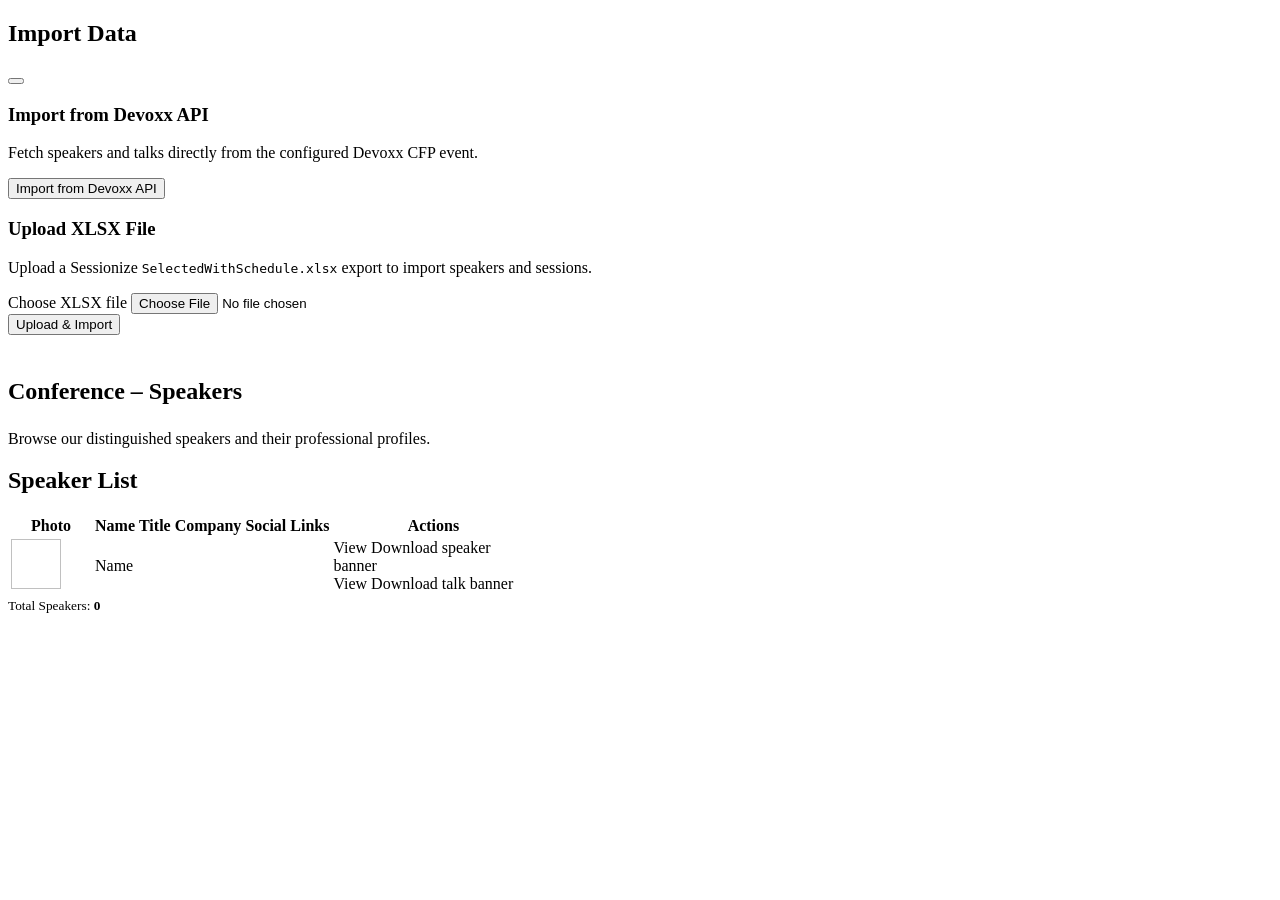
==== src/main/resources/templates/website/index.html @ 28d3e99a "feat: Voxxed Days branding, import UI buttons, and umlaut encoding Co-authored-by: patbaumgartner <4" ====
<!DOCTYPE html>
<html lang="en"
      xmlns:th="http://www.thymeleaf.org"
      th:replace="~{website/main :: layout(~{::section#main-content})}">

<section id="main-content">

<!-- =====================================================================
     Import Actions Card
     ===================================================================== -->
<div class="row mb-4">
  <div class="col-12">
    <div class="card shadow-sm import-card">
      <div class="card-header bg-primary text-white d-flex align-items-center">
        <i class="bi bi-cloud-upload-fill me-2" aria-hidden="true"></i>
        <h2 class="h5 mb-0">Import Data</h2>
        <button class="btn btn-sm btn-outline-light ms-auto"
                type="button"
                data-bs-toggle="collapse"
                data-bs-target="#importActionsBody"
                aria-expanded="true"
                aria-controls="importActionsBody"
                aria-label="Toggle import panel">
          <i class="bi bi-chevron-up" aria-hidden="true"></i>
        </button>
      </div>
      <div class="collapse show" id="importActionsBody">
        <div class="card-body">
          <div class="row g-4">

            <!-- Devoxx API Import -->
            <div class="col-md-6">
              <div class="p-3 border rounded h-100">
                <h3 class="h6 fw-bold mb-1">
                  <i class="bi bi-cloud-download me-1 text-accent" aria-hidden="true"></i>
                  Import from Devoxx API
                </h3>
                <p class="text-muted small mb-3">
                  Fetch speakers and talks directly from the configured Devoxx CFP event.
                </p>
                <button id="btn-devoxx-import"
                        class="btn btn-primary"
                        type="button"
                        th:attr="data-url=@{/api/import/devoxx}"
                        aria-describedby="devoxx-import-status">
                  <i class="bi bi-cloud-arrow-down me-1" aria-hidden="true"></i>
                  Import from Devoxx API
                </button>
                <div id="devoxx-import-status"
                     class="mt-2 import-status"
                     role="status"
                     aria-live="polite"></div>
              </div>
            </div>

            <!-- XLSX File Upload -->
            <div class="col-md-6">
              <div class="p-3 border rounded h-100">
                <h3 class="h6 fw-bold mb-1">
                  <i class="bi bi-file-earmark-spreadsheet me-1 text-accent" aria-hidden="true"></i>
                  Upload XLSX File
                </h3>
                <p class="text-muted small mb-3">
                  Upload a Sessionize <code>SelectedWithSchedule.xlsx</code> export to import speakers and sessions.
                </p>
                <form id="form-xlsx-upload" th:attr="data-url=@{/api/import/xlsx}" novalidate>
                  <div class="mb-2">
                    <label for="xlsx-file-input" class="form-label visually-hidden">Choose XLSX file</label>
                    <input id="xlsx-file-input"
                           class="form-control form-control-sm"
                           type="file"
                           accept=".xlsx,.xls"
                           aria-describedby="xlsx-import-status"
                           required>
                  </div>
                  <button id="btn-xlsx-upload"
                          class="btn btn-primary"
                          type="submit">
                    <i class="bi bi-upload me-1" aria-hidden="true"></i>
                    Upload &amp; Import
                  </button>
                </form>
                <div id="xlsx-import-status"
                     class="mt-2 import-status"
                     role="status"
                     aria-live="polite"></div>
              </div>
            </div>

          </div><!-- /.row -->
        </div><!-- /.card-body -->
      </div><!-- /.collapse -->
    </div><!-- /.card -->
  </div>
</div>

<!-- =====================================================================
     Page Header
     ===================================================================== -->
<div class="row mb-4">
  <div class="col-12">
    <div class="bg-white rounded shadow-sm p-4">
      <h1 class="display-5 fw-bold mb-2" style="color: var(--vd-primary);">
        <i class="bi bi-mic-fill me-3" style="font-size: 48px; color: var(--vd-accent);" aria-hidden="true"></i>
        <span th:text="${event.name}">Conference</span> – Speakers
      </h1>
      <p class="lead text-muted mb-0">
        Browse our distinguished speakers and their professional profiles.
      </p>
    </div>
  </div>
</div>

<!-- =====================================================================
     Speakers Table
     ===================================================================== -->
<div class="row">
  <div class="col-12">
    <div class="card shadow-sm">
      <div class="card-header bg-primary text-white">
        <h2 class="h5 mb-0">
          <i class="bi bi-list-ul me-2" aria-hidden="true"></i>Speaker List
        </h2>
      </div>
      <div class="card-body p-0">
        <div class="table-responsive">
          <table class="table table-hover table-striped mb-0" aria-label="Speaker list">
            <thead class="table-light">
              <tr>
                <th scope="col" class="text-center" style="width: 80px;">Photo</th>
                <th scope="col">Name</th>
                <th scope="col">Title</th>
                <th scope="col">Company</th>
                <th scope="col" class="text-center">Social Links</th>
                <th scope="col" class="text-center" style="width: 200px;">Actions</th>
              </tr>
            </thead>
            <tbody>
              <tr th:each="speaker : ${speakers}">

                <!-- Photo -->
                <td class="text-center align-middle">
                  <img th:src="@{/speaker-photo/{id}(id=${speaker.id})}"
                       th:alt="${speaker.firstName} + ' ' + ${speaker.lastName}"
                       class="rounded-circle"
                       style="width: 50px; height: 50px; object-fit: cover;" />
                </td>

                <!-- Name -->
                <td class="align-middle">
                  <div class="fw-bold" style="color: var(--vd-primary);"
                       th:text="${speaker.firstName} + ' ' + ${speaker.lastName}">Name</div>
                </td>

                <!-- Title -->
                <td class="align-middle">
                  <span class="text-muted" th:text="${speaker.title}"></span>
                </td>

                <!-- Company -->
                <td class="align-middle">
                  <a th:if="${speaker.companyURL != null}"
                     th:href="${speaker.companyURL}"
                     target="_blank"
                     rel="noopener noreferrer"
                     class="text-decoration-none"
                     style="color: var(--vd-primary);"
                     th:title="'Visit ' + ${speaker.company} + ' website'">
                    <span th:text="${speaker.company}"></span>
                    <i class="bi bi-box-arrow-up-right ms-1" style="font-size: 12px;" aria-hidden="true"></i>
                  </a>
                  <span th:unless="${speaker.companyURL != null}"
                        th:text="${speaker.company}"></span>
                </td>

                <!-- Social Links -->
                <td class="align-middle text-center">
                  <div class="btn-group" role="group" aria-label="Social profiles">
                    <a th:if="${speaker.twitterAccount != null}"
                       th:href="'https://twitter.com/' + ${speaker.twitterAccount}"
                       target="_blank"
                       rel="noopener noreferrer"
                       class="btn btn-sm btn-outline-secondary"
                       th:aria-label="'X / Twitter profile of ' + ${speaker.firstName} + ' ' + ${speaker.lastName}"
                       title="X / Twitter">
                      <i class="bi bi-twitter-x" aria-hidden="true"></i>
                    </a>
                    <a th:if="${speaker.linkedInAccount != null}"
                       th:href="'https://linkedin.com/in/' + ${speaker.linkedInAccount}"
                       target="_blank"
                       rel="noopener noreferrer"
                       class="btn btn-sm btn-outline-secondary"
                       th:aria-label="'LinkedIn profile of ' + ${speaker.firstName} + ' ' + ${speaker.lastName}"
                       title="LinkedIn">
                      <i class="bi bi-linkedin" aria-hidden="true"></i>
                    </a>
                    <a th:if="${speaker.githubAccount != null}"
                       th:href="'https://github.com/' + ${speaker.githubAccount}"
                       target="_blank"
                       rel="noopener noreferrer"
                       class="btn btn-sm btn-outline-secondary"
                       th:aria-label="'GitHub profile of ' + ${speaker.firstName} + ' ' + ${speaker.lastName}"
                       title="GitHub">
                      <i class="bi bi-github" aria-hidden="true"></i>
                    </a>
                    <a th:if="${speaker.blogURL != null}"
                       th:href="${speaker.blogURL}"
                       target="_blank"
                       rel="noopener noreferrer"
                       class="btn btn-sm btn-outline-secondary"
                       th:aria-label="'Blog of ' + ${speaker.firstName} + ' ' + ${speaker.lastName}"
                       title="Blog">
                      <i class="bi bi-globe" aria-hidden="true"></i>
                    </a>
                  </div>
                </td>

                <!-- Actions -->
                <td class="align-middle text-center">
                  <div class="d-flex flex-column gap-1">
                    <!-- Speaker banner -->
                    <div class="btn-group btn-group-sm" role="group"
                         th:aria-label="'Speaker banner actions for ' + ${speaker.firstName} + ' ' + ${speaker.lastName}">
                      <a th:href="@{/speaker-banner/{id}(id=${speaker.id})}"
                         target="_blank"
                         rel="noopener noreferrer"
                         class="btn btn-outline-primary"
                         th:title="'Preview speaker banner for ' + ${speaker.firstName} + ' ' + ${speaker.lastName}">
                        <i class="bi bi-eye me-1" aria-hidden="true"></i>View
                      </a>
                      <a th:href="@{/speaker-banner/{id}.png(id=${speaker.id})}"
                         th:attr="download='speaker-' + ${speaker.id} + '.png'"
                         class="btn btn-outline-primary"
                         th:title="'Download speaker banner PNG for ' + ${speaker.firstName} + ' ' + ${speaker.lastName}">
                        <i class="bi bi-download" aria-hidden="true"></i>
                        <span class="visually-hidden">Download speaker banner</span>
                      </a>
                    </div>
                    <!-- Talk banner (only when speaker has talks) -->
                    <div class="btn-group btn-group-sm" role="group"
                         th:if="${!#lists.isEmpty(speaker.talks)}"
                         th:aria-label="'Talk banner actions for ' + ${speaker.firstName} + ' ' + ${speaker.lastName}">
                      <a th:href="@{/talk-banner/{id}(id=${speaker.talks[0].id})}"
                         target="_blank"
                         rel="noopener noreferrer"
                         class="btn btn-outline-success"
                         th:title="'Preview talk banner for ' + ${speaker.talks[0].title}">
                        <i class="bi bi-eye me-1" aria-hidden="true"></i>View
                      </a>
                      <a th:href="@{/talk-banner/{id}.png(id=${speaker.talks[0].id})}"
                         th:attr="download='talk-' + ${speaker.talks[0].id} + '.png'"
                         class="btn btn-outline-success"
                         th:title="'Download talk banner PNG for ' + ${speaker.talks[0].title}">
                        <i class="bi bi-download" aria-hidden="true"></i>
                        <span class="visually-hidden">Download talk banner</span>
                      </a>
                    </div>
                  </div>
                </td>

              </tr>
            </tbody>
          </table>
        </div>
      </div>
      <div class="card-footer text-muted text-center">
        <small>Total Speakers: <strong th:text="${#lists.size(speakers)}">0</strong></small>
      </div>
    </div>
  </div>
</div>

<!-- =====================================================================
     Import JavaScript
     ===================================================================== -->
<script th:inline="none">
(function () {
  'use strict';

  function setStatus(el, message, isError) {
    el.textContent = message;
    el.className = 'mt-2 import-status alert alert-sm py-1 px-2 ' +
      (isError ? 'alert-danger' : 'alert-success');
  }

  function clearStatus(el) {
    el.textContent = '';
    el.className = 'mt-2 import-status';
  }

  function setLoading(btn, loading) {
    btn.disabled = loading;
    var icon = btn.querySelector('i');
    if (loading) {
      if (icon) icon.className = 'bi bi-arrow-repeat me-1';
      btn.setAttribute('aria-busy', 'true');
    } else {
      btn.setAttribute('aria-busy', 'false');
    }
  }

  /* ---- Devoxx API import ---- */
  var btnDevoxx = document.getElementById('btn-devoxx-import');
  var devoxxStatus = document.getElementById('devoxx-import-status');

  if (btnDevoxx) {
    btnDevoxx.addEventListener('click', function () {
      var url = btnDevoxx.getAttribute('data-url') || '/api/import/devoxx';
      clearStatus(devoxxStatus);
      setLoading(btnDevoxx, true);
      fetch(url, { method: 'GET' })
        .then(function (res) {
          return res.text().then(function (text) { return { ok: res.ok, text: text }; });
        })
        .then(function (r) {
          setStatus(devoxxStatus, r.text, !r.ok);
          var icon = btnDevoxx.querySelector('i');
          if (icon) icon.className = 'bi bi-cloud-arrow-down me-1';
          setLoading(btnDevoxx, false);
        })
        .catch(function (err) {
          setStatus(devoxxStatus, 'Network error: ' + err.message, true);
          var icon = btnDevoxx.querySelector('i');
          if (icon) icon.className = 'bi bi-cloud-arrow-down me-1';
          setLoading(btnDevoxx, false);
        });
    });
  }

  /* ---- XLSX file upload ---- */
  var formXlsx = document.getElementById('form-xlsx-upload');
  var fileInput = document.getElementById('xlsx-file-input');
  var btnXlsx = document.getElementById('btn-xlsx-upload');
  var xlsxStatus = document.getElementById('xlsx-import-status');

  if (formXlsx) {
    formXlsx.addEventListener('submit', function (e) {
      e.preventDefault();
      var url = formXlsx.getAttribute('data-url') || '/api/import/xlsx';
      if (!fileInput.files || fileInput.files.length === 0) {
        setStatus(xlsxStatus, 'Please select an XLSX file first.', true);
        return;
      }
      clearStatus(xlsxStatus);
      setLoading(btnXlsx, true);
      var formData = new FormData();
      formData.append('file', fileInput.files[0]);
      fetch(url, { method: 'POST', body: formData })
        .then(function (res) {
          return res.text().then(function (text) { return { ok: res.ok, text: text }; });
        })
        .then(function (r) {
          setStatus(xlsxStatus, r.text, !r.ok);
          var icon = btnXlsx.querySelector('i');
          if (icon) icon.className = 'bi bi-upload me-1';
          setLoading(btnXlsx, false);
          if (r.ok) { formXlsx.reset(); }
        })
        .catch(function (err) {
          setStatus(xlsxStatus, 'Network error: ' + err.message, true);
          var icon = btnXlsx.querySelector('i');
          if (icon) icon.className = 'bi bi-upload me-1';
          setLoading(btnXlsx, false);
        });
    });
  }
}());
</script>

</section>
</html>
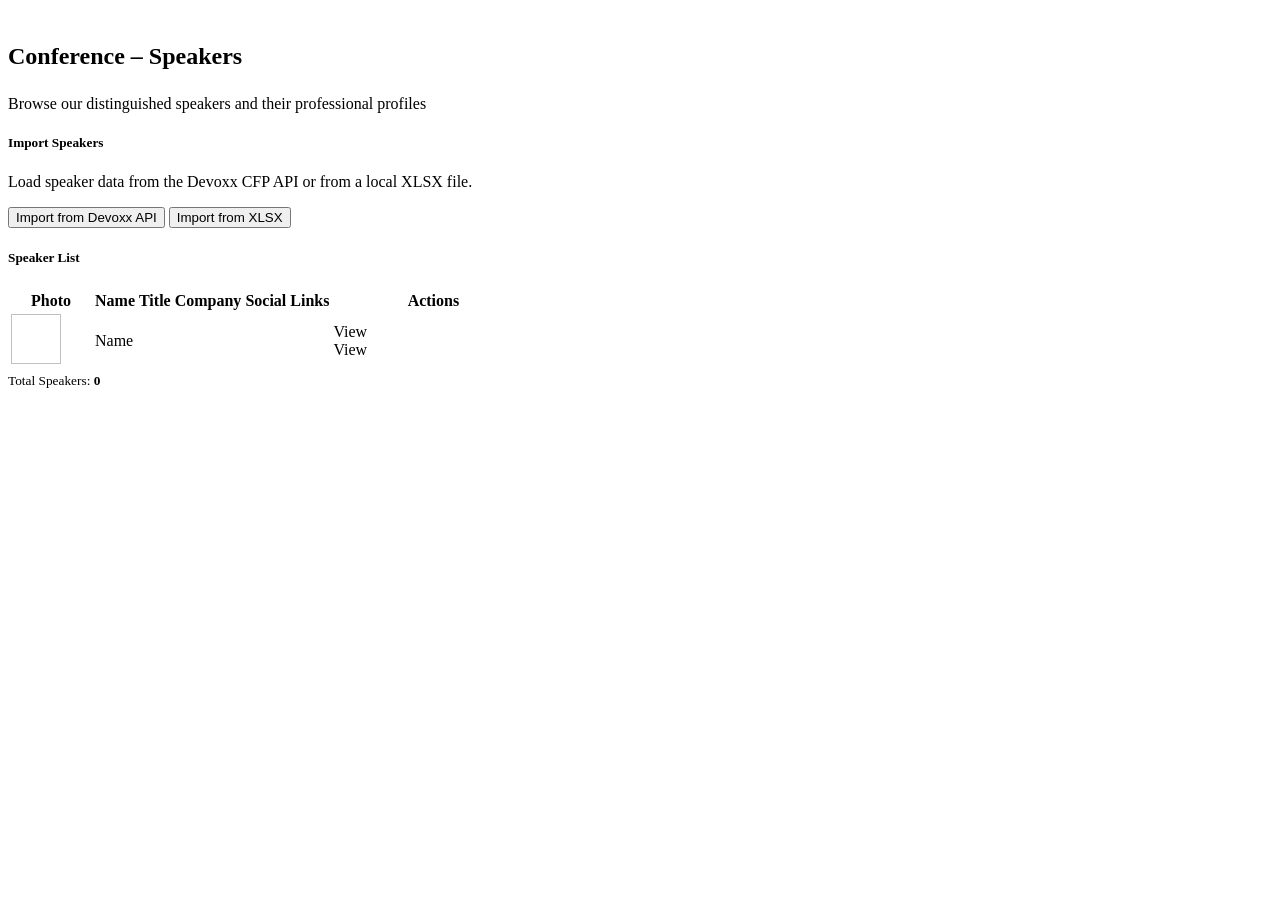
==== commit 75871b1e: "Use Voxxed Days logo colors, WCAG contrast, and add import buttons Co-authored-by: patbaumgartner <4" ====
--- a/src/main/resources/templates/website/index.html
+++ b/src/main/resources/templates/website/index.html
@@ -5,126 +5,60 @@
 
 <section id="main-content">
 
-<!-- =====================================================================
-     Import Actions Card
-     ===================================================================== -->
-<div class="row mb-4">
-  <div class="col-12">
-    <div class="card shadow-sm import-card">
-      <div class="card-header bg-primary text-white d-flex align-items-center">
-        <i class="bi bi-cloud-upload-fill me-2" aria-hidden="true"></i>
-        <h2 class="h5 mb-0">Import Data</h2>
-        <button class="btn btn-sm btn-outline-light ms-auto"
-                type="button"
-                data-bs-toggle="collapse"
-                data-bs-target="#importActionsBody"
-                aria-expanded="true"
-                aria-controls="importActionsBody"
-                aria-label="Toggle import panel">
-          <i class="bi bi-chevron-up" aria-hidden="true"></i>
-        </button>
-      </div>
-      <div class="collapse show" id="importActionsBody">
-        <div class="card-body">
-          <div class="row g-4">
-
-            <!-- Devoxx API Import -->
-            <div class="col-md-6">
-              <div class="p-3 border rounded h-100">
-                <h3 class="h6 fw-bold mb-1">
-                  <i class="bi bi-cloud-download me-1 text-accent" aria-hidden="true"></i>
-                  Import from Devoxx API
-                </h3>
-                <p class="text-muted small mb-3">
-                  Fetch speakers and talks directly from the configured Devoxx CFP event.
-                </p>
-                <button id="btn-devoxx-import"
-                        class="btn btn-primary"
-                        type="button"
-                        th:attr="data-url=@{/api/import/devoxx}"
-                        aria-describedby="devoxx-import-status">
-                  <i class="bi bi-cloud-arrow-down me-1" aria-hidden="true"></i>
-                  Import from Devoxx API
-                </button>
-                <div id="devoxx-import-status"
-                     class="mt-2 import-status"
-                     role="status"
-                     aria-live="polite"></div>
-              </div>
-            </div>
-
-            <!-- XLSX File Upload -->
-            <div class="col-md-6">
-              <div class="p-3 border rounded h-100">
-                <h3 class="h6 fw-bold mb-1">
-                  <i class="bi bi-file-earmark-spreadsheet me-1 text-accent" aria-hidden="true"></i>
-                  Upload XLSX File
-                </h3>
-                <p class="text-muted small mb-3">
-                  Upload a Sessionize <code>SelectedWithSchedule.xlsx</code> export to import speakers and sessions.
-                </p>
-                <form id="form-xlsx-upload" th:attr="data-url=@{/api/import/xlsx}" novalidate>
-                  <div class="mb-2">
-                    <label for="xlsx-file-input" class="form-label visually-hidden">Choose XLSX file</label>
-                    <input id="xlsx-file-input"
-                           class="form-control form-control-sm"
-                           type="file"
-                           accept=".xlsx,.xls"
-                           aria-describedby="xlsx-import-status"
-                           required>
-                  </div>
-                  <button id="btn-xlsx-upload"
-                          class="btn btn-primary"
-                          type="submit">
-                    <i class="bi bi-upload me-1" aria-hidden="true"></i>
-                    Upload &amp; Import
-                  </button>
-                </form>
-                <div id="xlsx-import-status"
-                     class="mt-2 import-status"
-                     role="status"
-                     aria-live="polite"></div>
-              </div>
-            </div>
-
-          </div><!-- /.row -->
-        </div><!-- /.card-body -->
-      </div><!-- /.collapse -->
-    </div><!-- /.card -->
-  </div>
-</div>
-
-<!-- =====================================================================
-     Page Header
-     ===================================================================== -->
+<!-- Page Header -->
 <div class="row mb-4">
   <div class="col-12">
     <div class="bg-white rounded shadow-sm p-4">
-      <h1 class="display-5 fw-bold mb-2" style="color: var(--vd-primary);">
-        <i class="bi bi-mic-fill me-3" style="font-size: 48px; color: var(--vd-accent);" aria-hidden="true"></i>
+      <h1 class="display-5 fw-bold text-primary mb-2">
+        <i class="bi bi-mic-fill me-3" style="font-size: 48px;"></i>
         <span th:text="${event.name}">Conference</span> – Speakers
       </h1>
       <p class="lead text-muted mb-0">
-        Browse our distinguished speakers and their professional profiles.
+        Browse our distinguished speakers and their professional profiles
       </p>
     </div>
   </div>
 </div>
 
-<!-- =====================================================================
-     Speakers Table
-     ===================================================================== -->
+<!-- Import Section -->
+<div class="row mb-4">
+  <div class="col-12">
+    <div class="card shadow-sm border-0">
+      <div class="card-header card-header-vd d-flex align-items-center gap-2">
+        <i class="bi bi-cloud-download-fill"></i>
+        <h5 class="mb-0">Import Speakers</h5>
+      </div>
+      <div class="card-body">
+        <p class="text-muted mb-3">
+          Load speaker data from the Devoxx CFP API or from a local XLSX file.
+        </p>
+        <div class="d-flex flex-wrap gap-3 align-items-center">
+          <button type="button" class="btn btn-primary" id="btnImportDevoxx"
+                  data-import-type="devoxx">
+            <i class="bi bi-cloud-arrow-down me-2"></i>Import from Devoxx API
+          </button>
+          <button type="button" class="btn btn-outline-primary" id="btnImportXlsx"
+                  data-import-type="csv">
+            <i class="bi bi-file-earmark-spreadsheet me-2"></i>Import from XLSX
+          </button>
+        </div>
+      </div>
+    </div>
+  </div>
+</div>
+
+<!-- Speakers Table -->
 <div class="row">
   <div class="col-12">
     <div class="card shadow-sm">
-      <div class="card-header bg-primary text-white">
-        <h2 class="h5 mb-0">
-          <i class="bi bi-list-ul me-2" aria-hidden="true"></i>Speaker List
-        </h2>
+      <div class="card-header card-header-vd">
+        <h5 class="mb-0">
+          <i class="bi bi-list-ul me-2"></i>Speaker List
+        </h5>
       </div>
       <div class="card-body p-0">
         <div class="table-responsive">
-          <table class="table table-hover table-striped mb-0" aria-label="Speaker list">
+          <table class="table table-hover table-striped mb-0">
             <thead class="table-light">
               <tr>
                 <th scope="col" class="text-center" style="width: 80px;">Photo</th>
@@ -148,7 +82,7 @@
 
                 <!-- Name -->
                 <td class="align-middle">
-                  <div class="fw-bold" style="color: var(--vd-primary);"
+                  <div class="fw-bold text-dark"
                        th:text="${speaker.firstName} + ' ' + ${speaker.lastName}">Name</div>
                 </td>
 
@@ -162,55 +96,46 @@
                   <a th:if="${speaker.companyURL != null}"
                      th:href="${speaker.companyURL}"
                      target="_blank"
-                     rel="noopener noreferrer"
-                     class="text-decoration-none"
-                     style="color: var(--vd-primary);"
-                     th:title="'Visit ' + ${speaker.company} + ' website'">
+                     class="text-decoration-none text-primary"
+                     title="Visit company website">
                     <span th:text="${speaker.company}"></span>
-                    <i class="bi bi-box-arrow-up-right ms-1" style="font-size: 12px;" aria-hidden="true"></i>
+                    <i class="bi bi-box-arrow-up-right ms-1" style="font-size: 12px;"></i>
                   </a>
                   <span th:unless="${speaker.companyURL != null}"
+                        class="text-dark"
                         th:text="${speaker.company}"></span>
                 </td>
 
                 <!-- Social Links -->
                 <td class="align-middle text-center">
-                  <div class="btn-group" role="group" aria-label="Social profiles">
+                  <div class="btn-group" role="group">
                     <a th:if="${speaker.twitterAccount != null}"
                        th:href="'https://twitter.com/' + ${speaker.twitterAccount}"
                        target="_blank"
-                       rel="noopener noreferrer"
-                       class="btn btn-sm btn-outline-secondary"
-                       th:aria-label="'X / Twitter profile of ' + ${speaker.firstName} + ' ' + ${speaker.lastName}"
+                       class="btn btn-sm btn-outline-info"
                        title="X / Twitter">
-                      <i class="bi bi-twitter-x" aria-hidden="true"></i>
+                      <i class="bi bi-twitter-x"></i>
                     </a>
                     <a th:if="${speaker.linkedInAccount != null}"
                        th:href="'https://linkedin.com/in/' + ${speaker.linkedInAccount}"
                        target="_blank"
-                       rel="noopener noreferrer"
-                       class="btn btn-sm btn-outline-secondary"
-                       th:aria-label="'LinkedIn profile of ' + ${speaker.firstName} + ' ' + ${speaker.lastName}"
+                       class="btn btn-sm btn-outline-primary"
                        title="LinkedIn">
-                      <i class="bi bi-linkedin" aria-hidden="true"></i>
+                      <i class="bi bi-linkedin"></i>
                     </a>
                     <a th:if="${speaker.githubAccount != null}"
                        th:href="'https://github.com/' + ${speaker.githubAccount}"
                        target="_blank"
-                       rel="noopener noreferrer"
-                       class="btn btn-sm btn-outline-secondary"
-                       th:aria-label="'GitHub profile of ' + ${speaker.firstName} + ' ' + ${speaker.lastName}"
+                       class="btn btn-sm btn-outline-dark"
                        title="GitHub">
-                      <i class="bi bi-github" aria-hidden="true"></i>
+                      <i class="bi bi-github"></i>
                     </a>
                     <a th:if="${speaker.blogURL != null}"
                        th:href="${speaker.blogURL}"
                        target="_blank"
-                       rel="noopener noreferrer"
-                       class="btn btn-sm btn-outline-secondary"
-                       th:aria-label="'Blog of ' + ${speaker.firstName} + ' ' + ${speaker.lastName}"
+                       class="btn btn-sm btn-outline-success"
                        title="Blog">
-                      <i class="bi bi-globe" aria-hidden="true"></i>
+                      <i class="bi bi-globe"></i>
                     </a>
                   </div>
                 </td>
@@ -219,40 +144,34 @@
                 <td class="align-middle text-center">
                   <div class="d-flex flex-column gap-1">
                     <!-- Speaker banner -->
-                    <div class="btn-group btn-group-sm" role="group"
-                         th:aria-label="'Speaker banner actions for ' + ${speaker.firstName} + ' ' + ${speaker.lastName}">
+                    <div class="btn-group btn-group-sm" role="group">
                       <a th:href="@{/speaker-banner/{id}(id=${speaker.id})}"
                          target="_blank"
-                         rel="noopener noreferrer"
                          class="btn btn-outline-primary"
-                         th:title="'Preview speaker banner for ' + ${speaker.firstName} + ' ' + ${speaker.lastName}">
-                        <i class="bi bi-eye me-1" aria-hidden="true"></i>View
+                         title="Preview Speaker Banner">
+                        <i class="bi bi-eye me-1"></i>View
                       </a>
                       <a th:href="@{/speaker-banner/{id}.png(id=${speaker.id})}"
                          th:attr="download='speaker-' + ${speaker.id} + '.png'"
                          class="btn btn-outline-primary"
-                         th:title="'Download speaker banner PNG for ' + ${speaker.firstName} + ' ' + ${speaker.lastName}">
-                        <i class="bi bi-download" aria-hidden="true"></i>
-                        <span class="visually-hidden">Download speaker banner</span>
+                         title="Download Speaker Banner PNG">
+                        <i class="bi bi-download"></i>
                       </a>
                     </div>
                     <!-- Talk banner (only when speaker has talks) -->
                     <div class="btn-group btn-group-sm" role="group"
-                         th:if="${!#lists.isEmpty(speaker.talks)}"
-                         th:aria-label="'Talk banner actions for ' + ${speaker.firstName} + ' ' + ${speaker.lastName}">
+                         th:if="${!#lists.isEmpty(speaker.talks)}">
                       <a th:href="@{/talk-banner/{id}(id=${speaker.talks[0].id})}"
                          target="_blank"
-                         rel="noopener noreferrer"
                          class="btn btn-outline-success"
-                         th:title="'Preview talk banner for ' + ${speaker.talks[0].title}">
-                        <i class="bi bi-eye me-1" aria-hidden="true"></i>View
+                         title="Preview Talk Banner">
+                        <i class="bi bi-eye me-1"></i>View
                       </a>
                       <a th:href="@{/talk-banner/{id}.png(id=${speaker.talks[0].id})}"
                          th:attr="download='talk-' + ${speaker.talks[0].id} + '.png'"
                          class="btn btn-outline-success"
-                         th:title="'Download talk banner PNG for ' + ${speaker.talks[0].title}">
-                        <i class="bi bi-download" aria-hidden="true"></i>
-                        <span class="visually-hidden">Download talk banner</span>
+                         title="Download Talk Banner PNG">
+                        <i class="bi bi-download"></i>
                       </a>
                     </div>
                   </div>
@@ -270,102 +189,5 @@
   </div>
 </div>
 
-<!-- =====================================================================
-     Import JavaScript
-     ===================================================================== -->
-<script th:inline="none">
-(function () {
-  'use strict';
-
-  function setStatus(el, message, isError) {
-    el.textContent = message;
-    el.className = 'mt-2 import-status alert alert-sm py-1 px-2 ' +
-      (isError ? 'alert-danger' : 'alert-success');
-  }
-
-  function clearStatus(el) {
-    el.textContent = '';
-    el.className = 'mt-2 import-status';
-  }
-
-  function setLoading(btn, loading) {
-    btn.disabled = loading;
-    var icon = btn.querySelector('i');
-    if (loading) {
-      if (icon) icon.className = 'bi bi-arrow-repeat me-1';
-      btn.setAttribute('aria-busy', 'true');
-    } else {
-      btn.setAttribute('aria-busy', 'false');
-    }
-  }
-
-  /* ---- Devoxx API import ---- */
-  var btnDevoxx = document.getElementById('btn-devoxx-import');
-  var devoxxStatus = document.getElementById('devoxx-import-status');
-
-  if (btnDevoxx) {
-    btnDevoxx.addEventListener('click', function () {
-      var url = btnDevoxx.getAttribute('data-url') || '/api/import/devoxx';
-      clearStatus(devoxxStatus);
-      setLoading(btnDevoxx, true);
-      fetch(url, { method: 'GET' })
-        .then(function (res) {
-          return res.text().then(function (text) { return { ok: res.ok, text: text }; });
-        })
-        .then(function (r) {
-          setStatus(devoxxStatus, r.text, !r.ok);
-          var icon = btnDevoxx.querySelector('i');
-          if (icon) icon.className = 'bi bi-cloud-arrow-down me-1';
-          setLoading(btnDevoxx, false);
-        })
-        .catch(function (err) {
-          setStatus(devoxxStatus, 'Network error: ' + err.message, true);
-          var icon = btnDevoxx.querySelector('i');
-          if (icon) icon.className = 'bi bi-cloud-arrow-down me-1';
-          setLoading(btnDevoxx, false);
-        });
-    });
-  }
-
-  /* ---- XLSX file upload ---- */
-  var formXlsx = document.getElementById('form-xlsx-upload');
-  var fileInput = document.getElementById('xlsx-file-input');
-  var btnXlsx = document.getElementById('btn-xlsx-upload');
-  var xlsxStatus = document.getElementById('xlsx-import-status');
-
-  if (formXlsx) {
-    formXlsx.addEventListener('submit', function (e) {
-      e.preventDefault();
-      var url = formXlsx.getAttribute('data-url') || '/api/import/xlsx';
-      if (!fileInput.files || fileInput.files.length === 0) {
-        setStatus(xlsxStatus, 'Please select an XLSX file first.', true);
-        return;
-      }
-      clearStatus(xlsxStatus);
-      setLoading(btnXlsx, true);
-      var formData = new FormData();
-      formData.append('file', fileInput.files[0]);
-      fetch(url, { method: 'POST', body: formData })
-        .then(function (res) {
-          return res.text().then(function (text) { return { ok: res.ok, text: text }; });
-        })
-        .then(function (r) {
-          setStatus(xlsxStatus, r.text, !r.ok);
-          var icon = btnXlsx.querySelector('i');
-          if (icon) icon.className = 'bi bi-upload me-1';
-          setLoading(btnXlsx, false);
-          if (r.ok) { formXlsx.reset(); }
-        })
-        .catch(function (err) {
-          setStatus(xlsxStatus, 'Network error: ' + err.message, true);
-          var icon = btnXlsx.querySelector('i');
-          if (icon) icon.className = 'bi bi-upload me-1';
-          setLoading(btnXlsx, false);
-        });
-    });
-  }
-}());
-</script>
-
 </section>
 </html>
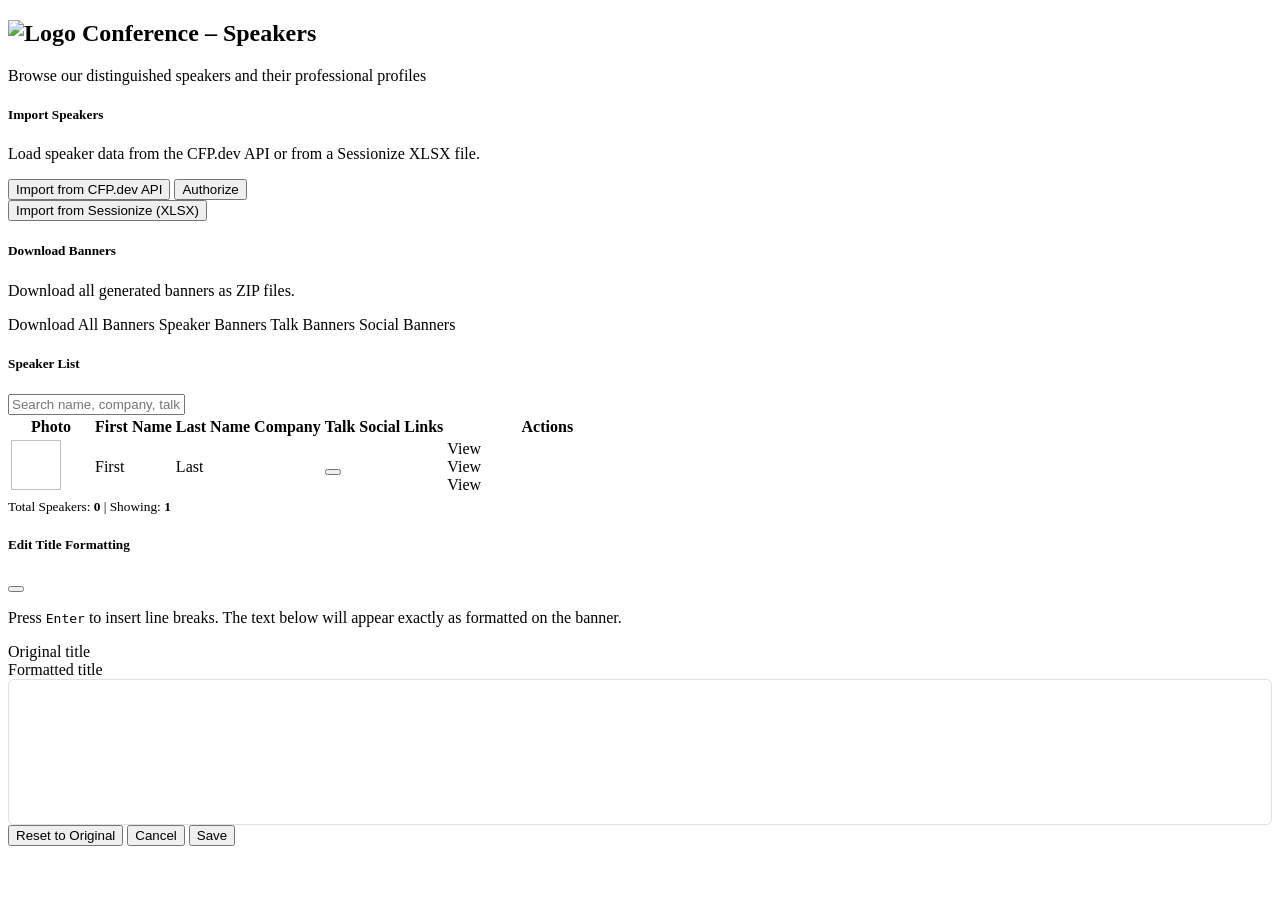
==== commit f5e4d5e3: "feat: speaker cards generator for Voxxed Days and tech conferences" ====
--- a/src/main/resources/templates/website/index.html
+++ b/src/main/resources/templates/website/index.html
@@ -1,193 +1,491 @@
 <!DOCTYPE html>
-<html lang="en"
-      xmlns:th="http://www.thymeleaf.org"
-      th:replace="~{website/main :: layout(~{::section#main-content})}">
+<html lang="en" xmlns:th="http://www.thymeleaf.org" th:replace="~{website/main :: layout(~{::section#main-content})}">
 
 <section id="main-content">
 
-<!-- Page Header -->
-<div class="row mb-4">
-  <div class="col-12">
-    <div class="bg-white rounded shadow-sm p-4">
-      <h1 class="display-5 fw-bold text-primary mb-2">
-        <i class="bi bi-mic-fill me-3" style="font-size: 48px;"></i>
-        <span th:text="${event.name}">Conference</span> – Speakers
-      </h1>
-      <p class="lead text-muted mb-0">
-        Browse our distinguished speakers and their professional profiles
-      </p>
-    </div>
-  </div>
-</div>
-
-<!-- Import Section -->
-<div class="row mb-4">
-  <div class="col-12">
-    <div class="card shadow-sm border-0">
-      <div class="card-header card-header-vd d-flex align-items-center gap-2">
-        <i class="bi bi-cloud-download-fill"></i>
-        <h5 class="mb-0">Import Speakers</h5>
-      </div>
-      <div class="card-body">
-        <p class="text-muted mb-3">
-          Load speaker data from the Devoxx CFP API or from a local XLSX file.
+  <!-- Page Header -->
+  <div class="row mb-4">
+    <div class="col-12">
+      <div class="bg-white rounded shadow-sm p-4">
+        <h1 class="display-5 fw-bold text-primary mb-2">
+          <img th:src="@{/favicon.svg}" alt="Logo" width="48" height="48" class="me-3">
+          <span th:text="${event.name}">Conference</span> – Speakers
+        </h1>
+        <p class="lead text-muted mb-0">
+          Browse our distinguished speakers and their professional profiles
         </p>
-        <div class="d-flex flex-wrap gap-3 align-items-center">
-          <button type="button" class="btn btn-primary" id="btnImportDevoxx"
-                  data-import-type="devoxx">
-            <i class="bi bi-cloud-arrow-down me-2"></i>Import from Devoxx API
-          </button>
-          <button type="button" class="btn btn-outline-primary" id="btnImportXlsx"
-                  data-import-type="csv">
-            <i class="bi bi-file-earmark-spreadsheet me-2"></i>Import from XLSX
-          </button>
-        </div>
       </div>
     </div>
   </div>
-</div>
-
-<!-- Speakers Table -->
-<div class="row">
-  <div class="col-12">
-    <div class="card shadow-sm">
-      <div class="card-header card-header-vd">
-        <h5 class="mb-0">
-          <i class="bi bi-list-ul me-2"></i>Speaker List
-        </h5>
-      </div>
-      <div class="card-body p-0">
-        <div class="table-responsive">
-          <table class="table table-hover table-striped mb-0">
-            <thead class="table-light">
-              <tr>
-                <th scope="col" class="text-center" style="width: 80px;">Photo</th>
-                <th scope="col">Name</th>
-                <th scope="col">Title</th>
-                <th scope="col">Company</th>
-                <th scope="col" class="text-center">Social Links</th>
-                <th scope="col" class="text-center" style="width: 200px;">Actions</th>
-              </tr>
-            </thead>
-            <tbody>
-              <tr th:each="speaker : ${speakers}">
-
-                <!-- Photo -->
-                <td class="text-center align-middle">
-                  <img th:src="@{/speaker-photo/{id}(id=${speaker.id})}"
-                       th:alt="${speaker.firstName} + ' ' + ${speaker.lastName}"
-                       class="rounded-circle"
-                       style="width: 50px; height: 50px; object-fit: cover;" />
-                </td>
-
-                <!-- Name -->
-                <td class="align-middle">
-                  <div class="fw-bold text-dark"
-                       th:text="${speaker.firstName} + ' ' + ${speaker.lastName}">Name</div>
-                </td>
-
-                <!-- Title -->
-                <td class="align-middle">
-                  <span class="text-muted" th:text="${speaker.title}"></span>
-                </td>
-
-                <!-- Company -->
-                <td class="align-middle">
-                  <a th:if="${speaker.companyURL != null}"
-                     th:href="${speaker.companyURL}"
-                     target="_blank"
-                     class="text-decoration-none text-primary"
-                     title="Visit company website">
-                    <span th:text="${speaker.company}"></span>
-                    <i class="bi bi-box-arrow-up-right ms-1" style="font-size: 12px;"></i>
-                  </a>
-                  <span th:unless="${speaker.companyURL != null}"
-                        class="text-dark"
-                        th:text="${speaker.company}"></span>
-                </td>
-
-                <!-- Social Links -->
-                <td class="align-middle text-center">
-                  <div class="btn-group" role="group">
-                    <a th:if="${speaker.twitterAccount != null}"
-                       th:href="'https://twitter.com/' + ${speaker.twitterAccount}"
-                       target="_blank"
-                       class="btn btn-sm btn-outline-info"
-                       title="X / Twitter">
-                      <i class="bi bi-twitter-x"></i>
-                    </a>
-                    <a th:if="${speaker.linkedInAccount != null}"
-                       th:href="'https://linkedin.com/in/' + ${speaker.linkedInAccount}"
-                       target="_blank"
-                       class="btn btn-sm btn-outline-primary"
-                       title="LinkedIn">
-                      <i class="bi bi-linkedin"></i>
-                    </a>
-                    <a th:if="${speaker.githubAccount != null}"
-                       th:href="'https://github.com/' + ${speaker.githubAccount}"
-                       target="_blank"
-                       class="btn btn-sm btn-outline-dark"
-                       title="GitHub">
-                      <i class="bi bi-github"></i>
-                    </a>
-                    <a th:if="${speaker.blogURL != null}"
-                       th:href="${speaker.blogURL}"
-                       target="_blank"
-                       class="btn btn-sm btn-outline-success"
-                       title="Blog">
-                      <i class="bi bi-globe"></i>
-                    </a>
-                  </div>
-                </td>
-
-                <!-- Actions -->
-                <td class="align-middle text-center">
-                  <div class="d-flex flex-column gap-1">
-                    <!-- Speaker banner -->
-                    <div class="btn-group btn-group-sm" role="group">
-                      <a th:href="@{/speaker-banner/{id}(id=${speaker.id})}"
-                         target="_blank"
-                         class="btn btn-outline-primary"
-                         title="Preview Speaker Banner">
-                        <i class="bi bi-eye me-1"></i>View
-                      </a>
-                      <a th:href="@{/speaker-banner/{id}.png(id=${speaker.id})}"
-                         th:attr="download='speaker-' + ${speaker.id} + '.png'"
-                         class="btn btn-outline-primary"
-                         title="Download Speaker Banner PNG">
-                        <i class="bi bi-download"></i>
-                      </a>
-                    </div>
-                    <!-- Talk banner (only when speaker has talks) -->
-                    <div class="btn-group btn-group-sm" role="group"
-                         th:if="${!#lists.isEmpty(speaker.talks)}">
-                      <a th:href="@{/talk-banner/{id}(id=${speaker.talks[0].id})}"
-                         target="_blank"
-                         class="btn btn-outline-success"
-                         title="Preview Talk Banner">
-                        <i class="bi bi-eye me-1"></i>View
-                      </a>
-                      <a th:href="@{/talk-banner/{id}.png(id=${speaker.talks[0].id})}"
-                         th:attr="download='talk-' + ${speaker.talks[0].id} + '.png'"
-                         class="btn btn-outline-success"
-                         title="Download Talk Banner PNG">
-                        <i class="bi bi-download"></i>
-                      </a>
-                    </div>
-                  </div>
-                </td>
-
-              </tr>
-            </tbody>
-          </table>
-        </div>
-      </div>
-      <div class="card-footer text-muted text-center">
-        <small>Total Speakers: <strong th:text="${#lists.size(speakers)}">0</strong></small>
+
+  <!-- Import Section -->
+  <div class="row mb-4">
+    <div class="col-12">
+      <div class="card shadow-sm border-0">
+        <div class="card-header card-header-vd d-flex align-items-center gap-2">
+          <i class="bi bi-cloud-download-fill"></i>
+          <h5 class="mb-0">Import Speakers</h5>
+        </div>
+        <div class="card-body">
+          <p class="text-muted mb-3">
+            Load speaker data from the CFP.dev API or from a Sessionize XLSX file.
+          </p>
+          <div class="d-flex flex-wrap gap-3 align-items-center">
+            <div class="btn-group" role="group">
+              <button type="button" class="btn btn-primary" id="btnImportDevoxx" data-import-type="devoxx"
+                th:disabled="${!devoxxApiEnabled}" th:classappend="${!devoxxApiEnabled} ? 'disabled'">
+                <i class="bi bi-cloud-arrow-down me-2"></i>Import from CFP.dev API
+              </button>
+              <button type="button" class="btn btn-outline-primary" th:disabled="${!devoxxApiEnabled}"
+                th:classappend="${!devoxxApiEnabled} ? 'disabled'" th:data-bs-toggle="${devoxxApiEnabled} ? 'modal'"
+                th:data-bs-target="${devoxxApiEnabled} ? '#apiTokenModal'">
+                <i class="bi bi-key-fill me-1"></i>Authorize
+              </button>
+            </div>
+            <button type="button" class="btn btn-outline-primary" id="btnImportXlsx" data-import-type="csv"
+              th:disabled="${devoxxApiEnabled}" th:classappend="${devoxxApiEnabled} ? 'disabled'">
+              <i class="bi bi-file-earmark-spreadsheet me-2"></i>Import from Sessionize (XLSX)
+            </button>
+          </div>
+        </div>
       </div>
     </div>
   </div>
-</div>
+
+  <!-- Download Banners Section -->
+  <div class="row mb-4">
+    <div class="col-12">
+      <div class="card shadow-sm border-0">
+        <div class="card-header card-header-vd d-flex align-items-center gap-2">
+          <i class="bi bi-download"></i>
+          <h5 class="mb-0">Download Banners</h5>
+        </div>
+        <div class="card-body">
+          <p class="text-muted mb-3">
+            Download all generated banners as ZIP files.
+          </p>
+          <div class="d-flex flex-wrap gap-3 align-items-center">
+            <a th:href="@{/api/banners/download/all}" class="btn btn-primary">
+              <i class="bi bi-file-earmark-zip me-2"></i>Download All Banners
+            </a>
+            <a th:href="@{/api/banners/download/speakers}" class="btn btn-outline-primary">
+              <i class="bi bi-person-badge me-2"></i>Speaker Banners
+            </a>
+            <a th:href="@{/api/banners/download/talks}" class="btn btn-outline-primary">
+              <i class="bi bi-easel me-2"></i>Talk Banners
+            </a>
+            <a th:href="@{/api/banners/download/social}" class="btn btn-outline-primary">
+              <i class="bi bi-share me-2"></i>Social Banners
+            </a>
+          </div>
+        </div>
+      </div>
+    </div>
+  </div>
+
+  <!-- Speakers Table -->
+  <div class="row">
+    <div class="col-12">
+      <div class="card shadow-sm">
+        <div class="card-header card-header-vd d-flex align-items-center justify-content-between">
+          <h5 class="mb-0">
+            <i class="bi bi-list-ul me-2"></i>Speaker List
+          </h5>
+          <div class="ms-3" style="max-width: 300px; width: 100%;">
+            <div class="input-group input-group-sm">
+              <span class="input-group-text bg-white border-end-0"><i class="bi bi-search"></i></span>
+              <input type="text" id="speakerSearch" class="form-control border-start-0"
+                placeholder="Search name, company, talk…" aria-label="Search speakers" />
+            </div>
+          </div>
+        </div>
+        <div class="card-body p-0">
+          <div class="table-responsive">
+            <table class="table table-hover table-striped mb-0">
+              <thead class="table-light">
+                <tr>
+                  <th scope="col" class="text-center" style="width: 80px;">Photo</th>
+                  <th scope="col" class="sortable" data-sort-col="1" role="button">First Name <i
+                      class="bi bi-arrow-down-up text-muted" style="font-size: .75rem;"></i></th>
+                  <th scope="col" class="sortable" data-sort-col="2" role="button">Last Name <i
+                      class="bi bi-arrow-down-up text-muted" style="font-size: .75rem;"></i></th>
+                  <th scope="col" class="sortable" data-sort-col="3" role="button">Company <i
+                      class="bi bi-arrow-down-up text-muted" style="font-size: .75rem;"></i></th>
+                  <th scope="col" class="sortable" data-sort-col="4" role="button">Talk <i
+                      class="bi bi-arrow-down-up text-muted" style="font-size: .75rem;"></i></th>
+                  <th scope="col" class="text-center">Social Links</th>
+                  <th scope="col" class="text-center" style="width: 200px;">Actions</th>
+                </tr>
+              </thead>
+              <tbody>
+                <tr th:each="speaker : ${speakers}">
+
+                  <!-- Photo -->
+                  <td class="text-center align-middle">
+                    <img th:src="@{/speaker-photo/{id}(id=${speaker.id})}"
+                      th:alt="${speaker.firstName} + ' ' + ${speaker.lastName}" class="rounded-circle"
+                      style="width: 50px; height: 50px; object-fit: cover;" />
+                  </td>
+
+                  <!-- First Name -->
+                  <td class="align-middle">
+                    <div class="fw-bold text-dark" th:text="${speaker.firstName}">First</div>
+                  </td>
+
+                  <!-- Last Name -->
+                  <td class="align-middle">
+                    <div class="fw-bold text-dark" th:text="${speaker.lastName}">Last</div>
+                  </td>
+
+                  <!-- Company -->
+                  <td class="align-middle">
+                    <a th:if="${speaker.companyURL != null}" th:href="${speaker.companyURL}" target="_blank"
+                      class="text-decoration-none text-primary" title="Visit company website">
+                      <span th:text="${speaker.company}"></span>
+                      <i class="bi bi-box-arrow-up-right ms-1" style="font-size: 12px;"></i>
+                    </a>
+                    <span th:unless="${speaker.companyURL != null}" class="text-dark"
+                      th:text="${speaker.company}"></span>
+                  </td>
+
+                  <!-- Talk -->
+                  <td class="align-middle">
+                    <span th:if="${!#lists.isEmpty(speaker.talks)}" th:each="talk, iterStat : ${speaker.talks}">
+                      <span class="d-inline-flex align-items-center gap-1">
+                        <span th:text="${talk.title}"></span>
+                        <button type="button" class="btn btn-sm btn-link p-0 text-muted title-edit-btn"
+                          th:data-talk-id="${talk.id}" th:data-talk-title="${talk.title}"
+                          th:data-formatted-title="${talk.formattedTitle}" title="Edit title formatting">
+                          <i class="bi bi-pencil" style="font-size: .75rem;"></i>
+                        </button>
+                      </span>
+                      <br th:if="${!iterStat.last}" />
+                    </span>
+                  </td>
+
+                  <!-- Social Links -->
+                  <td class="align-middle text-center">
+                    <div class="btn-group" role="group">
+                      <a th:if="${speaker.twitterAccount != null}"
+                        th:href="'https://twitter.com/' + ${speaker.twitterAccount}" target="_blank"
+                        class="btn btn-sm btn-outline-info" title="X / Twitter">
+                        <i class="bi bi-twitter-x"></i>
+                      </a>
+                      <a th:if="${speaker.linkedInAccount != null}"
+                        th:href="'https://linkedin.com/in/' + ${speaker.linkedInAccount}" target="_blank"
+                        class="btn btn-sm btn-outline-primary" title="LinkedIn">
+                        <i class="bi bi-linkedin"></i>
+                      </a>
+                      <a th:if="${speaker.blueskyAccount != null}"
+                        th:href="'https://bsky.app/profile/' + ${speaker.blueskyAccount}" target="_blank"
+                        class="btn btn-sm btn-outline-info" title="Bluesky">
+                        <i class="bi bi-cloud"></i>
+                      </a>
+                      <a th:if="${speaker.mastodonAccount != null}" th:href="${speaker.mastodonAccount}" target="_blank"
+                        class="btn btn-sm btn-outline-secondary" title="Mastodon">
+                        <i class="bi bi-mastodon"></i>
+                      </a>
+                      <a th:if="${speaker.githubAccount != null}"
+                        th:href="'https://github.com/' + ${speaker.githubAccount}" target="_blank"
+                        class="btn btn-sm btn-outline-dark" title="GitHub">
+                        <i class="bi bi-github"></i>
+                      </a>
+                      <a th:if="${speaker.blogURL != null}" th:href="${speaker.blogURL}" target="_blank"
+                        class="btn btn-sm btn-outline-success" title="Blog">
+                        <i class="bi bi-globe"></i>
+                      </a>
+                    </div>
+                  </td>
+
+                  <!-- Actions -->
+                  <td class="align-middle text-center">
+                    <div class="d-flex flex-column gap-1">
+                      <!-- Speaker banner -->
+                      <div class="btn-group btn-group-sm" role="group">
+                        <a th:href="@{/speaker-banner/{id}(id=${speaker.id})}" target="_blank"
+                          class="btn btn-outline-primary" title="Preview Speaker Banner">
+                          <i class="bi bi-eye me-1"></i>View
+                        </a>
+                        <a th:href="@{/speaker-banner/{id}.png(id=${speaker.id})}"
+                          th:attr="download='speaker-' + ${speaker.id} + '.png'" class="btn btn-outline-primary"
+                          title="Download Speaker Banner PNG">
+                          <i class="bi bi-download"></i>
+                        </a>
+                      </div>
+                      <!-- Talk banner (only when speaker has talks) -->
+                      <div class="btn-group btn-group-sm" role="group" th:if="${!#lists.isEmpty(speaker.talks)}">
+                        <a th:href="@{/talk-banner/{id}(id=${speaker.talks[0].id})}" target="_blank"
+                          class="btn btn-outline-success" title="Preview Talk Banner">
+                          <i class="bi bi-eye me-1"></i>View
+                        </a>
+                        <a th:href="@{/talk-banner/{id}.png(id=${speaker.talks[0].id})}"
+                          th:attr="download='talk-' + ${speaker.talks[0].id} + '.png'" class="btn btn-outline-success"
+                          title="Download Talk Banner PNG">
+                          <i class="bi bi-download"></i>
+                        </a>
+                      </div>
+                      <!-- Social banner -->
+                      <div class="btn-group btn-group-sm" role="group">
+                        <a th:href="@{/speaker-social/{id}(id=${speaker.id})}" target="_blank"
+                          class="btn btn-outline-info" title="Preview Social Banner">
+                          <i class="bi bi-eye me-1"></i>View
+                        </a>
+                        <a th:href="@{/speaker-social/{id}.png(id=${speaker.id})}"
+                          th:attr="download='social-' + ${speaker.id} + '.png'" class="btn btn-outline-info"
+                          title="Download Social Banner PNG">
+                          <i class="bi bi-download"></i>
+                        </a>
+                      </div>
+                    </div>
+                  </td>
+
+                </tr>
+              </tbody>
+            </table>
+          </div>
+        </div>
+        <div class="card-footer text-muted text-center">
+          <small>Total Speakers: <strong th:text="${#lists.size(speakers)}">0</strong>
+            | Showing: <strong id="visibleCount">0</strong></small>
+        </div>
+      </div>
+    </div>
+  </div>
+
+  <style>
+    .sortable {
+      cursor: pointer;
+      user-select: none;
+      white-space: nowrap;
+    }
+
+    .sortable:hover {
+      background-color: rgba(255, 255, 255, .15);
+    }
+
+    #speakerSearch:focus {
+      box-shadow: none;
+      border-color: var(--vd-accent);
+    }
+
+    .title-edit-btn:hover {
+      color: var(--bs-primary) !important;
+    }
+
+    #titleEditor {
+      min-height: 120px;
+      font-size: 1.1rem;
+      line-height: 1.5;
+      border: 1px solid #dee2e6;
+      border-radius: .375rem;
+      padding: .75rem;
+      outline: none;
+      white-space: pre-wrap;
+      word-wrap: break-word;
+    }
+
+    #titleEditor:focus {
+      border-color: var(--vd-accent, #0d6efd);
+      box-shadow: 0 0 0 .25rem rgba(13, 110, 253, .15);
+    }
+
+    .badge-formatted {
+      font-size: .65rem;
+      vertical-align: middle;
+    }
+  </style>
+
+  <!-- Title Editor Modal -->
+  <div class="modal fade" id="titleEditorModal" tabindex="-1" aria-labelledby="titleEditorModalLabel"
+    aria-hidden="true">
+    <div class="modal-dialog modal-lg">
+      <div class="modal-content">
+        <div class="modal-header">
+          <h5 class="modal-title" id="titleEditorModalLabel">
+            <i class="bi bi-pencil-square me-2"></i>Edit Title Formatting
+          </h5>
+          <button type="button" class="btn-close" data-bs-dismiss="modal" aria-label="Close"></button>
+        </div>
+        <div class="modal-body">
+          <p class="text-muted small mb-2">
+            Press <kbd>Enter</kbd> to insert line breaks. The text below will appear exactly as formatted on the banner.
+          </p>
+          <div class="mb-3">
+            <label class="form-label fw-semibold">Original title</label>
+            <div id="originalTitle" class="text-muted small bg-light rounded px-3 py-2"></div>
+          </div>
+          <div class="mb-3">
+            <label class="form-label fw-semibold">Formatted title</label>
+            <div id="titleEditor" contenteditable="true"></div>
+          </div>
+          <div id="titleEditorStatus" class="small"></div>
+        </div>
+        <div class="modal-footer">
+          <button type="button" class="btn btn-outline-warning" id="btnResetTitle">
+            <i class="bi bi-arrow-counterclockwise me-1"></i>Reset to Original
+          </button>
+          <button type="button" class="btn btn-secondary" data-bs-dismiss="modal">
+            <i class="bi bi-x-lg me-1"></i>Cancel
+          </button>
+          <button type="button" class="btn btn-primary" id="btnSaveTitle">
+            <i class="bi bi-check-circle me-1"></i>Save
+          </button>
+        </div>
+      </div>
+    </div>
+  </div>
+
+  <script th:inline="javascript">
+    document.addEventListener('DOMContentLoaded', function () {
+      var table = document.querySelector('.table');
+      var tbody = table.querySelector('tbody');
+      var searchInput = document.getElementById('speakerSearch');
+      var visibleCount = document.getElementById('visibleCount');
+      var sortState = { col: null, asc: true };
+
+      function cellText(row, colIdx) {
+        var cell = row.cells[colIdx];
+        return cell ? cell.textContent.trim().toLowerCase() : '';
+      }
+
+      function updateVisibleCount() {
+        var rows = tbody.querySelectorAll('tr');
+        var count = 0;
+        rows.forEach(function (r) { if (r.style.display !== 'none') count++; });
+        visibleCount.textContent = count;
+      }
+
+      /* ---- Search ---- */
+      searchInput.addEventListener('input', function () {
+        var term = searchInput.value.trim().toLowerCase();
+        var rows = tbody.querySelectorAll('tr');
+        rows.forEach(function (row) {
+          /* Search in First Name (1), Last Name (2), Company (3), Talk (4) */
+          var text = cellText(row, 1) + ' ' + cellText(row, 2) + ' ' + cellText(row, 3) + ' ' + cellText(row, 4);
+          row.style.display = text.indexOf(term) !== -1 ? '' : 'none';
+        });
+        updateVisibleCount();
+      });
+
+      /* ---- Sort ---- */
+      function updateSortIcons(activeHeader) {
+        table.querySelectorAll('.sortable i').forEach(function (icon) {
+          icon.className = 'bi bi-arrow-down-up text-muted';
+          icon.style.fontSize = '.75rem';
+        });
+        var icon = activeHeader.querySelector('i');
+        icon.className = sortState.asc
+          ? 'bi bi-sort-alpha-down text-white'
+          : 'bi bi-sort-alpha-up text-white';
+        icon.style.fontSize = '.75rem';
+      }
+
+      table.querySelectorAll('.sortable').forEach(function (header) {
+        header.addEventListener('click', function () {
+          var colIdx = parseInt(header.dataset.sortCol);
+          if (sortState.col === colIdx) {
+            sortState.asc = !sortState.asc;
+          } else {
+            sortState.col = colIdx;
+            sortState.asc = true;
+          }
+          updateSortIcons(header);
+
+          var rows = Array.prototype.slice.call(tbody.querySelectorAll('tr'));
+          rows.sort(function (a, b) {
+            var vA = cellText(a, colIdx);
+            var vB = cellText(b, colIdx);
+            if (vA < vB) return sortState.asc ? -1 : 1;
+            if (vA > vB) return sortState.asc ? 1 : -1;
+            return 0;
+          });
+          rows.forEach(function (row) { tbody.appendChild(row); });
+        });
+      });
+
+      updateVisibleCount();
+
+      /* ---- Title Editor ---- */
+      var currentTalkId = null;
+      var titleEditorModal = document.getElementById('titleEditorModal');
+      var titleEditor = document.getElementById('titleEditor');
+      var originalTitle = document.getElementById('originalTitle');
+      var titleEditorStatus = document.getElementById('titleEditorStatus');
+
+      document.querySelectorAll('.title-edit-btn').forEach(function (btn) {
+        btn.addEventListener('click', function () {
+          currentTalkId = btn.dataset.talkId;
+          var title = btn.dataset.talkTitle || '';
+          var formatted = btn.dataset.formattedTitle || '';
+          originalTitle.textContent = title;
+          titleEditor.innerHTML = formatted || escapeHtml(title);
+          titleEditorStatus.innerHTML = '';
+          var modal = bootstrap.Modal.getOrCreateInstance(titleEditorModal);
+          modal.show();
+        });
+      });
+
+      function escapeHtml(text) {
+        var div = document.createElement('div');
+        div.textContent = text;
+        return div.innerHTML;
+      }
+
+      document.getElementById('btnSaveTitle').addEventListener('click', function () {
+        if (!currentTalkId) return;
+        var html = titleEditor.innerHTML;
+        fetch('/api/talks/' + currentTalkId + '/formatted-title', {
+          method: 'PUT',
+          headers: { 'Content-Type': 'application/json' },
+          body: JSON.stringify({ formattedTitle: html })
+        }).then(function (r) {
+          if (r.ok) {
+            return r.json().then(function (data) {
+              /* Update the button data attribute so re-opening shows the new value */
+              var btn = document.querySelector('.title-edit-btn[data-talk-id="' + currentTalkId + '"]');
+              if (btn) {
+                btn.dataset.formattedTitle = data.formattedTitle || '';
+              }
+              titleEditorStatus.innerHTML = '<span class="text-success"><i class="bi bi-check-circle-fill me-1"></i>Saved.</span>';
+              setTimeout(function () {
+                bootstrap.Modal.getInstance(titleEditorModal).hide();
+              }, 600);
+            });
+          } else {
+            titleEditorStatus.innerHTML = '<span class="text-danger"><i class="bi bi-exclamation-circle-fill me-1"></i>Failed to save.</span>';
+          }
+        }).catch(function () {
+          titleEditorStatus.innerHTML = '<span class="text-danger"><i class="bi bi-exclamation-circle-fill me-1"></i>Network error.</span>';
+        });
+      });
+
+      document.getElementById('btnResetTitle').addEventListener('click', function () {
+        if (!currentTalkId) return;
+        fetch('/api/talks/' + currentTalkId + '/formatted-title', {
+          method: 'PUT',
+          headers: { 'Content-Type': 'application/json' },
+          body: JSON.stringify({ formattedTitle: '' })
+        }).then(function (r) {
+          if (r.ok) {
+            var btn = document.querySelector('.title-edit-btn[data-talk-id="' + currentTalkId + '"]');
+            if (btn) {
+              btn.dataset.formattedTitle = '';
+              titleEditor.innerHTML = escapeHtml(btn.dataset.talkTitle || '');
+            }
+            titleEditorStatus.innerHTML = '<span class="text-success"><i class="bi bi-check-circle-fill me-1"></i>Reset to original.</span>';
+          }
+        });
+      });
+
+      /* Prevent pasting rich text – only allow plain text + line breaks */
+      titleEditor.addEventListener('paste', function (e) {
+        e.preventDefault();
+        var text = (e.clipboardData || window.clipboardData).getData('text/plain');
+        document.execCommand('insertHTML', false, escapeHtml(text).replace(/\n/g, '<br>'));
+      });
+    });
+  </script>
 
 </section>
-</html>
+
+</html>
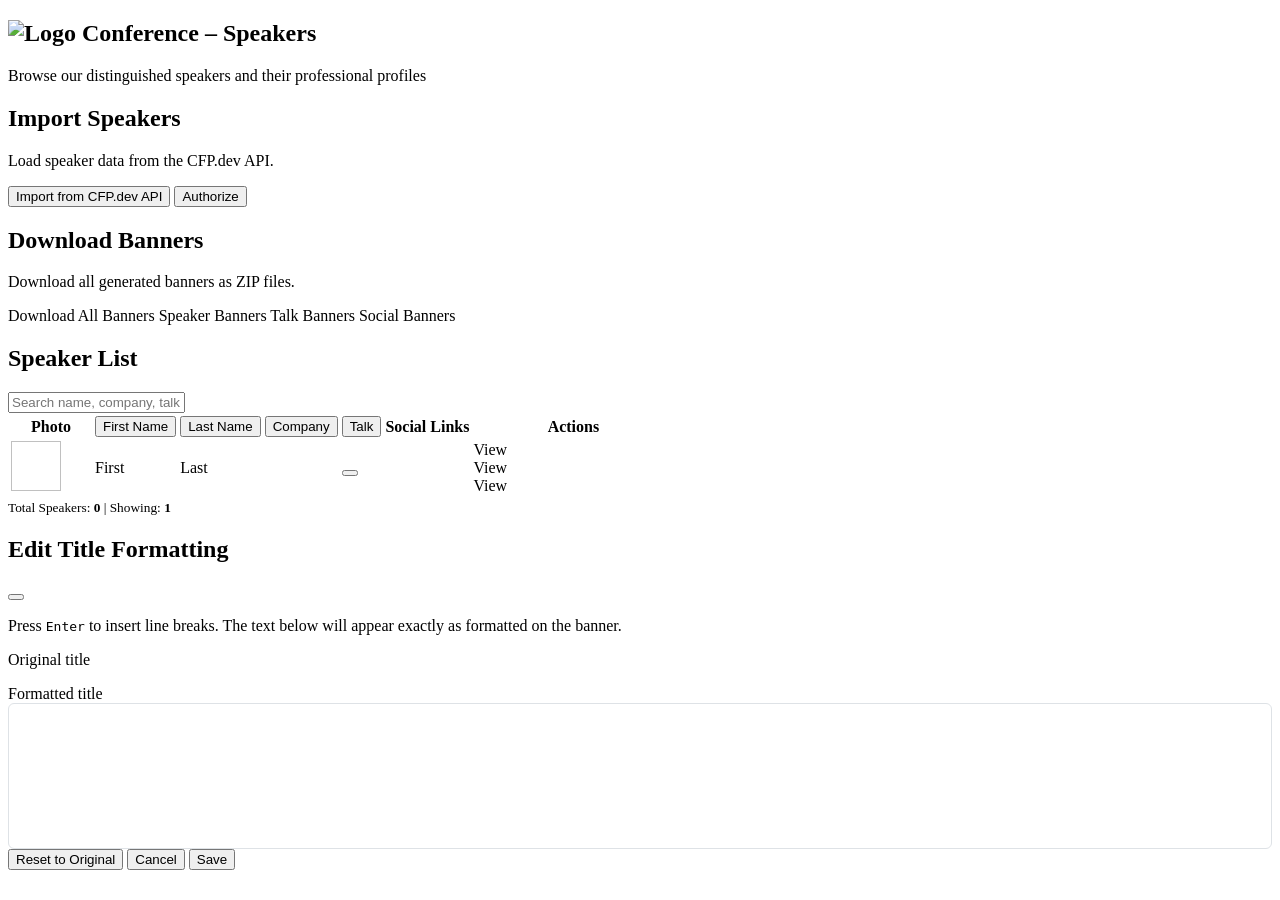
==== commit 692008b0: "feat: complete Voxxed Days 2027 redesign and hardening Keep only the vdz, vdt, and vdcern profiles w" ====
--- a/src/main/resources/templates/website/index.html
+++ b/src/main/resources/templates/website/index.html
@@ -24,28 +24,22 @@
       <div class="card shadow-sm border-0">
         <div class="card-header card-header-vd d-flex align-items-center gap-2">
           <i class="bi bi-cloud-download-fill"></i>
-          <h5 class="mb-0">Import Speakers</h5>
+          <h2 class="h5 mb-0">Import Speakers</h2>
         </div>
         <div class="card-body">
           <p class="text-muted mb-3">
-            Load speaker data from the CFP.dev API or from a Sessionize XLSX file.
+            Load speaker data from the CFP.dev API.
           </p>
           <div class="d-flex flex-wrap gap-3 align-items-center">
             <div class="btn-group" role="group">
-              <button type="button" class="btn btn-primary" id="btnImportDevoxx" data-import-type="devoxx"
-                th:disabled="${!devoxxApiEnabled}" th:classappend="${!devoxxApiEnabled} ? 'disabled'">
+              <button type="button" class="btn btn-primary" id="btnImportDevoxx" data-import-type="devoxx">
                 <i class="bi bi-cloud-arrow-down me-2"></i>Import from CFP.dev API
               </button>
-              <button type="button" class="btn btn-outline-primary" th:disabled="${!devoxxApiEnabled}"
-                th:classappend="${!devoxxApiEnabled} ? 'disabled'" th:data-bs-toggle="${devoxxApiEnabled} ? 'modal'"
-                th:data-bs-target="${devoxxApiEnabled} ? '#apiTokenModal'">
+              <button type="button" class="btn btn-outline-primary" data-bs-toggle="modal"
+                data-bs-target="#apiTokenModal">
                 <i class="bi bi-key-fill me-1"></i>Authorize
               </button>
             </div>
-            <button type="button" class="btn btn-outline-primary" id="btnImportXlsx" data-import-type="csv"
-              th:disabled="${devoxxApiEnabled}" th:classappend="${devoxxApiEnabled} ? 'disabled'">
-              <i class="bi bi-file-earmark-spreadsheet me-2"></i>Import from Sessionize (XLSX)
-            </button>
           </div>
         </div>
       </div>
@@ -58,7 +52,7 @@
       <div class="card shadow-sm border-0">
         <div class="card-header card-header-vd d-flex align-items-center gap-2">
           <i class="bi bi-download"></i>
-          <h5 class="mb-0">Download Banners</h5>
+          <h2 class="h5 mb-0">Download Banners</h2>
         </div>
         <div class="card-body">
           <p class="text-muted mb-3">
@@ -88,9 +82,9 @@
     <div class="col-12">
       <div class="card shadow-sm">
         <div class="card-header card-header-vd d-flex align-items-center justify-content-between">
-          <h5 class="mb-0">
+          <h2 class="h5 mb-0">
             <i class="bi bi-list-ul me-2"></i>Speaker List
-          </h5>
+          </h2>
           <div class="ms-3" style="max-width: 300px; width: 100%;">
             <div class="input-group input-group-sm">
               <span class="input-group-text bg-white border-end-0"><i class="bi bi-search"></i></span>
@@ -105,14 +99,22 @@
               <thead class="table-light">
                 <tr>
                   <th scope="col" class="text-center" style="width: 80px;">Photo</th>
-                  <th scope="col" class="sortable" data-sort-col="1" role="button">First Name <i
-                      class="bi bi-arrow-down-up text-muted" style="font-size: .75rem;"></i></th>
-                  <th scope="col" class="sortable" data-sort-col="2" role="button">Last Name <i
-                      class="bi bi-arrow-down-up text-muted" style="font-size: .75rem;"></i></th>
-                  <th scope="col" class="sortable" data-sort-col="3" role="button">Company <i
-                      class="bi bi-arrow-down-up text-muted" style="font-size: .75rem;"></i></th>
-                  <th scope="col" class="sortable" data-sort-col="4" role="button">Talk <i
-                      class="bi bi-arrow-down-up text-muted" style="font-size: .75rem;"></i></th>
+                  <th scope="col" aria-sort="none">
+                    <button type="button" class="sortable-btn" data-sort-col="1">First Name <i
+                        class="bi bi-arrow-down-up text-muted" style="font-size: .75rem;" aria-hidden="true"></i></button>
+                  </th>
+                  <th scope="col" aria-sort="none">
+                    <button type="button" class="sortable-btn" data-sort-col="2">Last Name <i
+                        class="bi bi-arrow-down-up text-muted" style="font-size: .75rem;" aria-hidden="true"></i></button>
+                  </th>
+                  <th scope="col" aria-sort="none">
+                    <button type="button" class="sortable-btn" data-sort-col="3">Company <i
+                        class="bi bi-arrow-down-up text-muted" style="font-size: .75rem;" aria-hidden="true"></i></button>
+                  </th>
+                  <th scope="col" aria-sort="none">
+                    <button type="button" class="sortable-btn" data-sort-col="4">Talk <i
+                        class="bi bi-arrow-down-up text-muted" style="font-size: .75rem;" aria-hidden="true"></i></button>
+                  </th>
                   <th scope="col" class="text-center">Social Links</th>
                   <th scope="col" class="text-center" style="width: 200px;">Actions</th>
                 </tr>
@@ -123,7 +125,7 @@
                   <!-- Photo -->
                   <td class="text-center align-middle">
                     <img th:src="@{/speaker-photo/{id}(id=${speaker.id})}"
-                      th:alt="${speaker.firstName} + ' ' + ${speaker.lastName}" class="rounded-circle"
+                      th:alt="${speaker.displayName()}" class="rounded-circle"
                       style="width: 50px; height: 50px; object-fit: cover;" />
                   </td>
 
@@ -139,7 +141,7 @@
 
                   <!-- Company -->
                   <td class="align-middle">
-                    <a th:if="${speaker.companyURL != null}" th:href="${speaker.companyURL}" target="_blank"
+                    <a th:if="${speaker.companyURL != null}" th:href="${speaker.companyURL}" target="_blank" rel="noopener noreferrer"
                       class="text-decoration-none text-primary" title="Visit company website">
                       <span th:text="${speaker.company}"></span>
                       <i class="bi bi-box-arrow-up-right ms-1" style="font-size: 12px;"></i>
@@ -167,30 +169,30 @@
                   <td class="align-middle text-center">
                     <div class="btn-group" role="group">
                       <a th:if="${speaker.twitterAccount != null}"
-                        th:href="'https://twitter.com/' + ${speaker.twitterAccount}" target="_blank"
+                        th:href="'https://twitter.com/' + ${speaker.twitterAccount}" target="_blank" rel="noopener noreferrer"
                         class="btn btn-sm btn-outline-info" title="X / Twitter">
                         <i class="bi bi-twitter-x"></i>
                       </a>
                       <a th:if="${speaker.linkedInAccount != null}"
-                        th:href="'https://linkedin.com/in/' + ${speaker.linkedInAccount}" target="_blank"
+                        th:href="'https://linkedin.com/in/' + ${speaker.linkedInAccount}" target="_blank" rel="noopener noreferrer"
                         class="btn btn-sm btn-outline-primary" title="LinkedIn">
                         <i class="bi bi-linkedin"></i>
                       </a>
                       <a th:if="${speaker.blueskyAccount != null}"
-                        th:href="'https://bsky.app/profile/' + ${speaker.blueskyAccount}" target="_blank"
+                        th:href="'https://bsky.app/profile/' + ${speaker.blueskyAccount}" target="_blank" rel="noopener noreferrer"
                         class="btn btn-sm btn-outline-info" title="Bluesky">
                         <i class="bi bi-cloud"></i>
                       </a>
-                      <a th:if="${speaker.mastodonAccount != null}" th:href="${speaker.mastodonAccount}" target="_blank"
+                      <a th:if="${speaker.mastodonAccount != null}" th:href="${speaker.mastodonAccount}" target="_blank" rel="noopener noreferrer"
                         class="btn btn-sm btn-outline-secondary" title="Mastodon">
                         <i class="bi bi-mastodon"></i>
                       </a>
                       <a th:if="${speaker.githubAccount != null}"
-                        th:href="'https://github.com/' + ${speaker.githubAccount}" target="_blank"
+                        th:href="'https://github.com/' + ${speaker.githubAccount}" target="_blank" rel="noopener noreferrer"
                         class="btn btn-sm btn-outline-dark" title="GitHub">
                         <i class="bi bi-github"></i>
                       </a>
-                      <a th:if="${speaker.blogURL != null}" th:href="${speaker.blogURL}" target="_blank"
+                      <a th:if="${speaker.blogURL != null}" th:href="${speaker.blogURL}" target="_blank" rel="noopener noreferrer"
                         class="btn btn-sm btn-outline-success" title="Blog">
                         <i class="bi bi-globe"></i>
                       </a>
@@ -202,7 +204,7 @@
                     <div class="d-flex flex-column gap-1">
                       <!-- Speaker banner -->
                       <div class="btn-group btn-group-sm" role="group">
-                        <a th:href="@{/speaker-banner/{id}(id=${speaker.id})}" target="_blank"
+                        <a th:href="@{/speaker-banner/{id}(id=${speaker.id})}" target="_blank" rel="noopener noreferrer"
                           class="btn btn-outline-primary" title="Preview Speaker Banner">
                           <i class="bi bi-eye me-1"></i>View
                         </a>
@@ -214,7 +216,7 @@
                       </div>
                       <!-- Talk banner (only when speaker has talks) -->
                       <div class="btn-group btn-group-sm" role="group" th:if="${!#lists.isEmpty(speaker.talks)}">
-                        <a th:href="@{/talk-banner/{id}(id=${speaker.talks[0].id})}" target="_blank"
+                        <a th:href="@{/talk-banner/{id}(id=${speaker.talks[0].id})}" target="_blank" rel="noopener noreferrer"
                           class="btn btn-outline-success" title="Preview Talk Banner">
                           <i class="bi bi-eye me-1"></i>View
                         </a>
@@ -226,7 +228,7 @@
                       </div>
                       <!-- Social banner -->
                       <div class="btn-group btn-group-sm" role="group">
-                        <a th:href="@{/speaker-social/{id}(id=${speaker.id})}" target="_blank"
+                        <a th:href="@{/speaker-social/{id}(id=${speaker.id})}" target="_blank" rel="noopener noreferrer"
                           class="btn btn-outline-info" title="Preview Social Banner">
                           <i class="bi bi-eye me-1"></i>View
                         </a>
@@ -253,19 +255,22 @@
   </div>
 
   <style>
-    .sortable {
+    .sortable-btn {
+      color: inherit;
       cursor: pointer;
+      text-decoration: none;
       user-select: none;
       white-space: nowrap;
     }
 
-    .sortable:hover {
-      background-color: rgba(255, 255, 255, .15);
+    .sortable-btn:hover {
+      color: var(--bs-primary);
     }
 
     #speakerSearch:focus {
-      box-shadow: none;
-      border-color: var(--vd-accent);
+      border-color: #1567a8;
+      box-shadow: 0 0 0 .25rem rgba(21, 103, 168, .25);
+      outline: none;
     }
 
     .title-edit-btn:hover {
@@ -279,14 +284,13 @@
       border: 1px solid #dee2e6;
       border-radius: .375rem;
       padding: .75rem;
-      outline: none;
       white-space: pre-wrap;
       word-wrap: break-word;
     }
 
     #titleEditor:focus {
-      border-color: var(--vd-accent, #0d6efd);
-      box-shadow: 0 0 0 .25rem rgba(13, 110, 253, .15);
+      border-color: #1567a8;
+      box-shadow: 0 0 0 .25rem rgba(21, 103, 168, .25);
     }
 
     .badge-formatted {
@@ -301,9 +305,9 @@
     <div class="modal-dialog modal-lg">
       <div class="modal-content">
         <div class="modal-header">
-          <h5 class="modal-title" id="titleEditorModalLabel">
+          <h2 class="modal-title h5" id="titleEditorModalLabel">
             <i class="bi bi-pencil-square me-2"></i>Edit Title Formatting
-          </h5>
+          </h2>
           <button type="button" class="btn-close" data-bs-dismiss="modal" aria-label="Close"></button>
         </div>
         <div class="modal-body">
@@ -311,12 +315,13 @@
             Press <kbd>Enter</kbd> to insert line breaks. The text below will appear exactly as formatted on the banner.
           </p>
           <div class="mb-3">
-            <label class="form-label fw-semibold">Original title</label>
+            <p class="form-label fw-semibold mb-1">Original title</p>
             <div id="originalTitle" class="text-muted small bg-light rounded px-3 py-2"></div>
           </div>
           <div class="mb-3">
-            <label class="form-label fw-semibold">Formatted title</label>
-            <div id="titleEditor" contenteditable="true"></div>
+            <span id="formattedTitleLabel" class="form-label fw-semibold d-block">Formatted title</span>
+            <div id="titleEditor" contenteditable="true" role="textbox" aria-multiline="true"
+              aria-labelledby="formattedTitleLabel"></div>
           </div>
           <div id="titleEditorStatus" class="small"></div>
         </div>
@@ -336,6 +341,8 @@
   </div>
 
   <script th:inline="javascript">
+    var API_BASE = /*[[@{/api}]]*/ '/api';
+
     document.addEventListener('DOMContentLoaded', function () {
       var table = document.querySelector('.table');
       var tbody = table.querySelector('tbody');
@@ -368,28 +375,33 @@
       });
 
       /* ---- Sort ---- */
-      function updateSortIcons(activeHeader) {
-        table.querySelectorAll('.sortable i').forEach(function (icon) {
+      function updateSortIcons(activeButton) {
+        table.querySelectorAll('.sortable-btn i').forEach(function (icon) {
           icon.className = 'bi bi-arrow-down-up text-muted';
           icon.style.fontSize = '.75rem';
         });
-        var icon = activeHeader.querySelector('i');
+        var icon = activeButton.querySelector('i');
         icon.className = sortState.asc
-          ? 'bi bi-sort-alpha-down text-white'
-          : 'bi bi-sort-alpha-up text-white';
+          ? 'bi bi-sort-alpha-down text-primary'
+          : 'bi bi-sort-alpha-up text-primary';
         icon.style.fontSize = '.75rem';
+
+        table.querySelectorAll('th[aria-sort]').forEach(function (th) {
+          th.setAttribute('aria-sort', 'none');
+        });
+        activeButton.closest('th').setAttribute('aria-sort', sortState.asc ? 'ascending' : 'descending');
       }
 
-      table.querySelectorAll('.sortable').forEach(function (header) {
-        header.addEventListener('click', function () {
-          var colIdx = parseInt(header.dataset.sortCol);
+      table.querySelectorAll('.sortable-btn').forEach(function (button) {
+        button.addEventListener('click', function () {
+          var colIdx = parseInt(button.dataset.sortCol);
           if (sortState.col === colIdx) {
             sortState.asc = !sortState.asc;
           } else {
             sortState.col = colIdx;
             sortState.asc = true;
           }
-          updateSortIcons(header);
+          updateSortIcons(button);
 
           var rows = Array.prototype.slice.call(tbody.querySelectorAll('tr'));
           rows.sort(function (a, b) {
@@ -434,7 +446,7 @@
       document.getElementById('btnSaveTitle').addEventListener('click', function () {
         if (!currentTalkId) return;
         var html = titleEditor.innerHTML;
-        fetch('/api/talks/' + currentTalkId + '/formatted-title', {
+        fetch(API_BASE + '/talks/' + currentTalkId + '/formatted-title', {
           method: 'PUT',
           headers: { 'Content-Type': 'application/json' },
           body: JSON.stringify({ formattedTitle: html })
@@ -461,7 +473,7 @@
 
       document.getElementById('btnResetTitle').addEventListener('click', function () {
         if (!currentTalkId) return;
-        fetch('/api/talks/' + currentTalkId + '/formatted-title', {
+        fetch(API_BASE + '/talks/' + currentTalkId + '/formatted-title', {
           method: 'PUT',
           headers: { 'Content-Type': 'application/json' },
           body: JSON.stringify({ formattedTitle: '' })
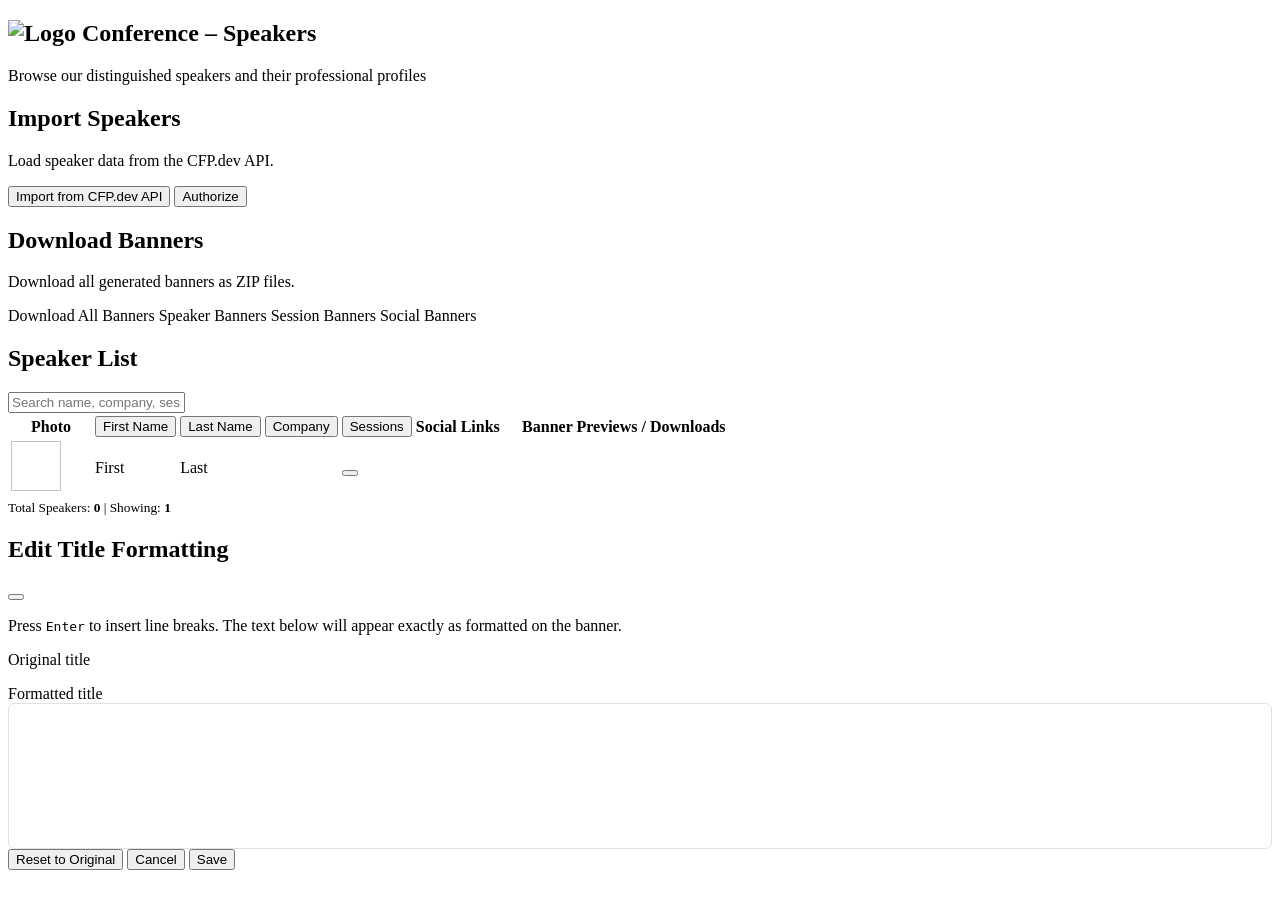
==== commit 6729a7bf: "feat: support session-specific banner downloads" ====
--- a/src/main/resources/templates/website/index.html
+++ b/src/main/resources/templates/website/index.html
@@ -23,7 +23,7 @@
     <div class="col-12">
       <div class="card shadow-sm border-0">
         <div class="card-header card-header-vd d-flex align-items-center gap-2">
-          <i class="bi bi-cloud-download-fill"></i>
+          <i class="bi bi-cloud-download-fill" aria-hidden="true"></i>
           <h2 class="h5 mb-0">Import Speakers</h2>
         </div>
         <div class="card-body">
@@ -33,11 +33,11 @@
           <div class="d-flex flex-wrap gap-3 align-items-center">
             <div class="btn-group" role="group">
               <button type="button" class="btn btn-primary" id="btnImportDevoxx" data-import-type="devoxx">
-                <i class="bi bi-cloud-arrow-down me-2"></i>Import from CFP.dev API
+                <i class="bi bi-cloud-arrow-down-fill" aria-hidden="true"></i>Import from CFP.dev API
               </button>
               <button type="button" class="btn btn-outline-primary" data-bs-toggle="modal"
                 data-bs-target="#apiTokenModal">
-                <i class="bi bi-key-fill me-1"></i>Authorize
+                <i class="bi bi-key-fill me-1" aria-hidden="true"></i>Authorize
               </button>
             </div>
           </div>
@@ -51,7 +51,7 @@
     <div class="col-12">
       <div class="card shadow-sm border-0">
         <div class="card-header card-header-vd d-flex align-items-center gap-2">
-          <i class="bi bi-download"></i>
+          <i class="bi bi-download" aria-hidden="true"></i>
           <h2 class="h5 mb-0">Download Banners</h2>
         </div>
         <div class="card-body">
@@ -60,16 +60,16 @@
           </p>
           <div class="d-flex flex-wrap gap-3 align-items-center">
             <a th:href="@{/api/banners/download/all}" class="btn btn-primary">
-              <i class="bi bi-file-earmark-zip me-2"></i>Download All Banners
+              <i class="bi bi-file-earmark-zip-fill" aria-hidden="true"></i>Download All Banners
             </a>
             <a th:href="@{/api/banners/download/speakers}" class="btn btn-outline-primary">
-              <i class="bi bi-person-badge me-2"></i>Speaker Banners
+              <i class="bi bi-person-badge-fill me-2" aria-hidden="true"></i>Speaker Banners
             </a>
             <a th:href="@{/api/banners/download/talks}" class="btn btn-outline-primary">
-              <i class="bi bi-easel me-2"></i>Talk Banners
+              <i class="bi bi-easel-fill me-2" aria-hidden="true"></i>Session Banners
             </a>
             <a th:href="@{/api/banners/download/social}" class="btn btn-outline-primary">
-              <i class="bi bi-share me-2"></i>Social Banners
+              <i class="bi bi-share-fill me-2" aria-hidden="true"></i>Social Banners
             </a>
           </div>
         </div>
@@ -83,13 +83,13 @@
       <div class="card shadow-sm">
         <div class="card-header card-header-vd d-flex align-items-center justify-content-between">
           <h2 class="h5 mb-0">
-            <i class="bi bi-list-ul me-2"></i>Speaker List
+            <i class="bi bi-list-ul me-2" aria-hidden="true"></i>Speaker List
           </h2>
           <div class="ms-3" style="max-width: 300px; width: 100%;">
             <div class="input-group input-group-sm">
-              <span class="input-group-text bg-white border-end-0"><i class="bi bi-search"></i></span>
+              <span class="input-group-text bg-white border-end-0"><i class="bi bi-search" aria-hidden="true"></i></span>
               <input type="text" id="speakerSearch" class="form-control border-start-0"
-                placeholder="Search name, company, talk…" aria-label="Search speakers" />
+                placeholder="Search name, company, session…" aria-label="Search speakers" />
             </div>
           </div>
         </div>
@@ -112,11 +112,11 @@
                         class="bi bi-arrow-down-up text-muted" style="font-size: .75rem;" aria-hidden="true"></i></button>
                   </th>
                   <th scope="col" aria-sort="none">
-                    <button type="button" class="sortable-btn" data-sort-col="4">Talk <i
+                    <button type="button" class="sortable-btn" data-sort-col="4">Sessions <i
                         class="bi bi-arrow-down-up text-muted" style="font-size: .75rem;" aria-hidden="true"></i></button>
                   </th>
                   <th scope="col" class="text-center">Social Links</th>
-                  <th scope="col" class="text-center" style="width: 200px;">Actions</th>
+                  <th scope="col" class="text-center" style="min-width: 240px;">Banner Previews / Downloads</th>
                 </tr>
               </thead>
               <tbody>
@@ -144,7 +144,7 @@
                     <a th:if="${speaker.companyURL != null}" th:href="${speaker.companyURL}" target="_blank" rel="noopener noreferrer"
                       class="text-decoration-none text-primary" title="Visit company website">
                       <span th:text="${speaker.company}"></span>
-                      <i class="bi bi-box-arrow-up-right ms-1" style="font-size: 12px;"></i>
+                      <i class="bi bi-box-arrow-up-right ms-1" style="font-size: 12px;" aria-hidden="true"></i>
                     </a>
                     <span th:unless="${speaker.companyURL != null}" class="text-dark"
                       th:text="${speaker.company}"></span>
@@ -158,7 +158,7 @@
                         <button type="button" class="btn btn-sm btn-link p-0 text-muted title-edit-btn"
                           th:data-talk-id="${talk.id}" th:data-talk-title="${talk.title}"
                           th:data-formatted-title="${talk.formattedTitle}" title="Edit title formatting">
-                          <i class="bi bi-pencil" style="font-size: .75rem;"></i>
+                          <i class="bi bi-pencil" style="font-size: .75rem;" aria-hidden="true"></i>
                         </button>
                       </span>
                       <br th:if="${!iterStat.last}" />
@@ -171,73 +171,41 @@
                       <a th:if="${speaker.twitterAccount != null}"
                         th:href="'https://twitter.com/' + ${speaker.twitterAccount}" target="_blank" rel="noopener noreferrer"
                         class="btn btn-sm btn-outline-info" title="X / Twitter">
-                        <i class="bi bi-twitter-x"></i>
+                        <i class="bi bi-twitter-x" aria-hidden="true"></i>
                       </a>
                       <a th:if="${speaker.linkedInAccount != null}"
                         th:href="'https://linkedin.com/in/' + ${speaker.linkedInAccount}" target="_blank" rel="noopener noreferrer"
                         class="btn btn-sm btn-outline-primary" title="LinkedIn">
-                        <i class="bi bi-linkedin"></i>
+                        <i class="bi bi-linkedin" aria-hidden="true"></i>
                       </a>
                       <a th:if="${speaker.blueskyAccount != null}"
                         th:href="'https://bsky.app/profile/' + ${speaker.blueskyAccount}" target="_blank" rel="noopener noreferrer"
                         class="btn btn-sm btn-outline-info" title="Bluesky">
-                        <i class="bi bi-cloud"></i>
+                        <i class="bi bi-cloud" aria-hidden="true"></i>
                       </a>
                       <a th:if="${speaker.mastodonAccount != null}" th:href="${speaker.mastodonAccount}" target="_blank" rel="noopener noreferrer"
                         class="btn btn-sm btn-outline-secondary" title="Mastodon">
-                        <i class="bi bi-mastodon"></i>
+                        <i class="bi bi-mastodon" aria-hidden="true"></i>
                       </a>
                       <a th:if="${speaker.githubAccount != null}"
                         th:href="'https://github.com/' + ${speaker.githubAccount}" target="_blank" rel="noopener noreferrer"
                         class="btn btn-sm btn-outline-dark" title="GitHub">
-                        <i class="bi bi-github"></i>
+                        <i class="bi bi-github" aria-hidden="true"></i>
                       </a>
                       <a th:if="${speaker.blogURL != null}" th:href="${speaker.blogURL}" target="_blank" rel="noopener noreferrer"
                         class="btn btn-sm btn-outline-success" title="Blog">
-                        <i class="bi bi-globe"></i>
+                        <i class="bi bi-globe" aria-hidden="true"></i>
                       </a>
                     </div>
                   </td>
 
                   <!-- Actions -->
                   <td class="align-middle text-center">
-                    <div class="d-flex flex-column gap-1">
-                      <!-- Speaker banner -->
-                      <div class="btn-group btn-group-sm" role="group">
-                        <a th:href="@{/speaker-banner/{id}(id=${speaker.id})}" target="_blank" rel="noopener noreferrer"
-                          class="btn btn-outline-primary" title="Preview Speaker Banner">
-                          <i class="bi bi-eye me-1"></i>View
-                        </a>
-                        <a th:href="@{/speaker-banner/{id}.png(id=${speaker.id})}"
-                          th:attr="download='speaker-' + ${speaker.id} + '.png'" class="btn btn-outline-primary"
-                          title="Download Speaker Banner PNG">
-                          <i class="bi bi-download"></i>
-                        </a>
-                      </div>
-                      <!-- Talk banner (only when speaker has talks) -->
-                      <div class="btn-group btn-group-sm" role="group" th:if="${!#lists.isEmpty(speaker.talks)}">
-                        <a th:href="@{/talk-banner/{id}(id=${speaker.talks[0].id})}" target="_blank" rel="noopener noreferrer"
-                          class="btn btn-outline-success" title="Preview Talk Banner">
-                          <i class="bi bi-eye me-1"></i>View
-                        </a>
-                        <a th:href="@{/talk-banner/{id}.png(id=${speaker.talks[0].id})}"
-                          th:attr="download='talk-' + ${speaker.talks[0].id} + '.png'" class="btn btn-outline-success"
-                          title="Download Talk Banner PNG">
-                          <i class="bi bi-download"></i>
-                        </a>
-                      </div>
-                      <!-- Social banner -->
-                      <div class="btn-group btn-group-sm" role="group">
-                        <a th:href="@{/speaker-social/{id}(id=${speaker.id})}" target="_blank" rel="noopener noreferrer"
-                          class="btn btn-outline-info" title="Preview Social Banner">
-                          <i class="bi bi-eye me-1"></i>View
-                        </a>
-                        <a th:href="@{/speaker-social/{id}.png(id=${speaker.id})}"
-                          th:attr="download='social-' + ${speaker.id} + '.png'" class="btn btn-outline-info"
-                          title="Download Social Banner PNG">
-                          <i class="bi bi-download"></i>
-                        </a>
-                      </div>
+                    <th:block th:each="talk : ${speaker.talks}">
+                      <div th:replace="~{website/fragments/bannerActions :: actions(${speaker}, ${talk})}"></div>
+                    </th:block>
+                    <div th:if="${#lists.isEmpty(speaker.talks)}">
+                      <div th:replace="~{website/fragments/bannerActions :: actions(${speaker}, ${null})}"></div>
                     </div>
                   </td>
 
@@ -306,7 +274,7 @@
       <div class="modal-content">
         <div class="modal-header">
           <h2 class="modal-title h5" id="titleEditorModalLabel">
-            <i class="bi bi-pencil-square me-2"></i>Edit Title Formatting
+            <i class="bi bi-pencil-square me-2" aria-hidden="true"></i>Edit Title Formatting
           </h2>
           <button type="button" class="btn-close" data-bs-dismiss="modal" aria-label="Close"></button>
         </div>
@@ -327,13 +295,13 @@
         </div>
         <div class="modal-footer">
           <button type="button" class="btn btn-outline-warning" id="btnResetTitle">
-            <i class="bi bi-arrow-counterclockwise me-1"></i>Reset to Original
+            <i class="bi bi-arrow-counterclockwise me-1" aria-hidden="true"></i>Reset to Original
           </button>
           <button type="button" class="btn btn-secondary" data-bs-dismiss="modal">
-            <i class="bi bi-x-lg me-1"></i>Cancel
+            <i class="bi bi-x-lg me-1" aria-hidden="true"></i>Cancel
           </button>
           <button type="button" class="btn btn-primary" id="btnSaveTitle">
-            <i class="bi bi-check-circle me-1"></i>Save
+            <i class="bi bi-check-circle-fill" aria-hidden="true"></i>Save
           </button>
         </div>
       </div>
@@ -458,16 +426,16 @@
               if (btn) {
                 btn.dataset.formattedTitle = data.formattedTitle || '';
               }
-              titleEditorStatus.innerHTML = '<span class="text-success"><i class="bi bi-check-circle-fill me-1"></i>Saved.</span>';
+              titleEditorStatus.innerHTML = '<span class="text-success"><i class="bi bi-check-circle-fill me-1" aria-hidden="true"></i>Saved.</span>';
               setTimeout(function () {
                 bootstrap.Modal.getInstance(titleEditorModal).hide();
               }, 600);
             });
           } else {
-            titleEditorStatus.innerHTML = '<span class="text-danger"><i class="bi bi-exclamation-circle-fill me-1"></i>Failed to save.</span>';
+            titleEditorStatus.innerHTML = '<span class="text-danger"><i class="bi bi-exclamation-circle-fill me-1" aria-hidden="true"></i>Failed to save.</span>';
           }
         }).catch(function () {
-          titleEditorStatus.innerHTML = '<span class="text-danger"><i class="bi bi-exclamation-circle-fill me-1"></i>Network error.</span>';
+          titleEditorStatus.innerHTML = '<span class="text-danger"><i class="bi bi-exclamation-circle-fill me-1" aria-hidden="true"></i>Network error.</span>';
         });
       });
 
@@ -484,7 +452,7 @@
               btn.dataset.formattedTitle = '';
               titleEditor.innerHTML = escapeHtml(btn.dataset.talkTitle || '');
             }
-            titleEditorStatus.innerHTML = '<span class="text-success"><i class="bi bi-check-circle-fill me-1"></i>Reset to original.</span>';
+            titleEditorStatus.innerHTML = '<span class="text-success"><i class="bi bi-check-circle-fill me-1" aria-hidden="true"></i>Reset to original.</span>';
           }
         });
       });
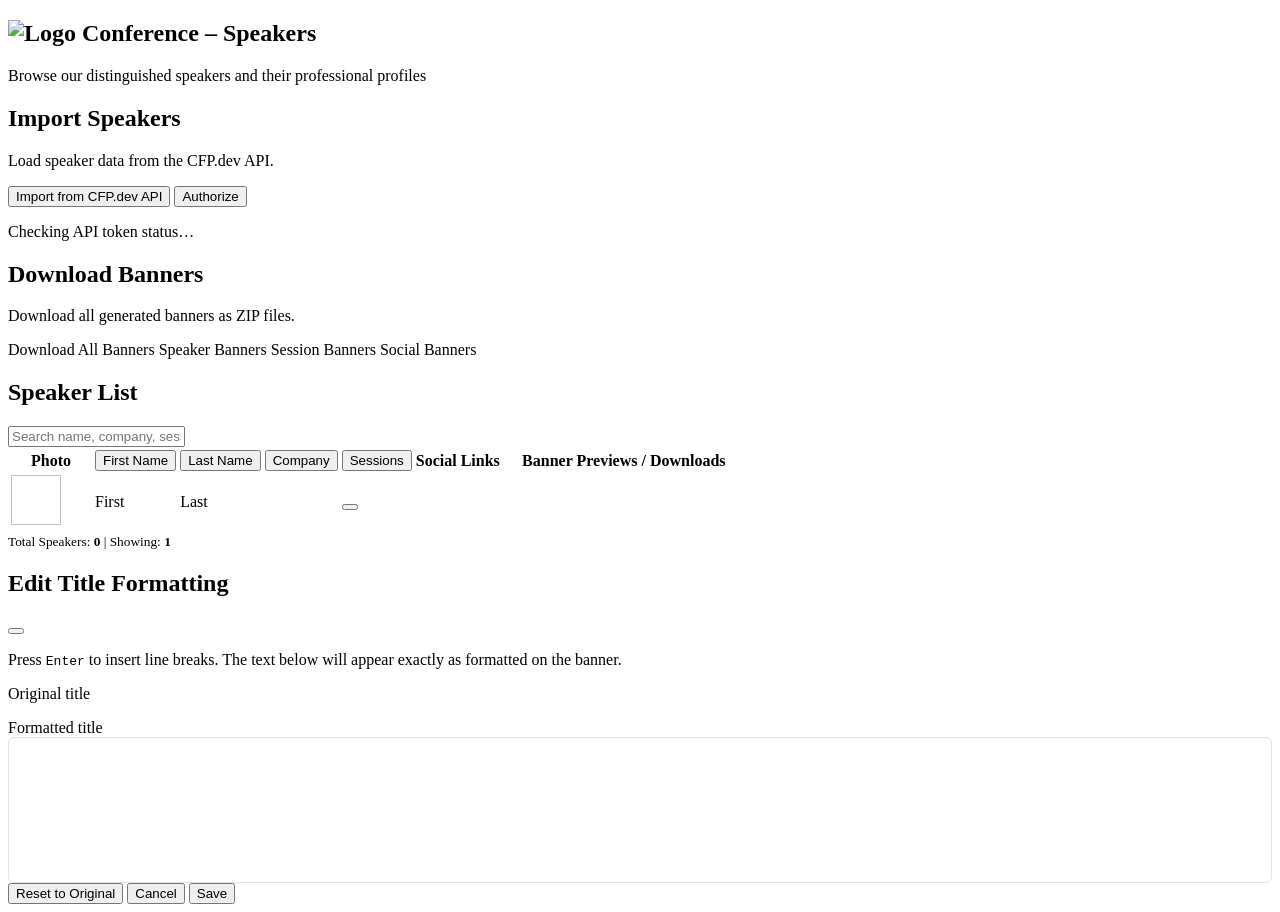
==== commit f9cee9d4: "feat: require API token for imports and simplify event dates Reject CFP.dev imports when no token is" ====
--- a/src/main/resources/templates/website/index.html
+++ b/src/main/resources/templates/website/index.html
@@ -32,7 +32,8 @@
           </p>
           <div class="d-flex flex-wrap gap-3 align-items-center">
             <div class="btn-group" role="group">
-              <button type="button" class="btn btn-primary" id="btnImportDevoxx" data-import-type="devoxx">
+              <button type="button" class="btn btn-primary" id="btnImportDevoxx" data-import-type="devoxx"
+                aria-describedby="importTokenHint">
                 <i class="bi bi-cloud-arrow-down-fill" aria-hidden="true"></i>Import from CFP.dev API
               </button>
               <button type="button" class="btn btn-outline-primary" data-bs-toggle="modal"
@@ -40,6 +41,9 @@
                 <i class="bi bi-key-fill me-1" aria-hidden="true"></i>Authorize
               </button>
             </div>
+            <p id="importTokenHint" data-import-token-hint class="text-muted small mt-3 mb-0">
+              Checking API token status…
+            </p>
           </div>
         </div>
       </div>
@@ -65,7 +69,7 @@
             <a th:href="@{/api/banners/download/speakers}" class="btn btn-outline-primary">
               <i class="bi bi-person-badge-fill me-2" aria-hidden="true"></i>Speaker Banners
             </a>
-            <a th:href="@{/api/banners/download/talks}" class="btn btn-outline-primary">
+            <a th:href="@{/api/banners/download/sessions}" class="btn btn-outline-primary">
               <i class="bi bi-easel-fill me-2" aria-hidden="true"></i>Session Banners
             </a>
             <a th:href="@{/api/banners/download/social}" class="btn btn-outline-primary">
@@ -150,14 +154,14 @@
                       th:text="${speaker.company}"></span>
                   </td>
 
-                  <!-- Talk -->
+                  <!-- Sessions -->
                   <td class="align-middle">
-                    <span th:if="${!#lists.isEmpty(speaker.talks)}" th:each="talk, iterStat : ${speaker.talks}">
+                    <span th:if="${!#lists.isEmpty(speaker.sessions)}" th:each="conferenceSession, iterStat : ${speaker.sessions}">
                       <span class="d-inline-flex align-items-center gap-1">
-                        <span th:text="${talk.title}"></span>
+                        <span th:text="${conferenceSession.title}"></span>
                         <button type="button" class="btn btn-sm btn-link p-0 text-muted title-edit-btn"
-                          th:data-talk-id="${talk.id}" th:data-talk-title="${talk.title}"
-                          th:data-formatted-title="${talk.formattedTitle}" title="Edit title formatting">
+                          th:data-session-id="${conferenceSession.id}" th:data-session-title="${conferenceSession.title}"
+                          th:data-formatted-title="${conferenceSession.formattedTitle}" title="Edit title formatting">
                           <i class="bi bi-pencil" style="font-size: .75rem;" aria-hidden="true"></i>
                         </button>
                       </span>
@@ -201,10 +205,10 @@
 
                   <!-- Actions -->
                   <td class="align-middle text-center">
-                    <th:block th:each="talk : ${speaker.talks}">
-                      <div th:replace="~{website/fragments/bannerActions :: actions(${speaker}, ${talk})}"></div>
+                    <th:block th:each="conferenceSession : ${speaker.sessions}">
+                      <div th:replace="~{website/fragments/bannerActions :: actions(${speaker}, ${conferenceSession})}"></div>
                     </th:block>
-                    <div th:if="${#lists.isEmpty(speaker.talks)}">
+                    <div th:if="${#lists.isEmpty(speaker.sessions)}">
                       <div th:replace="~{website/fragments/bannerActions :: actions(${speaker}, ${null})}"></div>
                     </div>
                   </td>
@@ -335,7 +339,7 @@
         var term = searchInput.value.trim().toLowerCase();
         var rows = tbody.querySelectorAll('tr');
         rows.forEach(function (row) {
-          /* Search in First Name (1), Last Name (2), Company (3), Talk (4) */
+          /* Search in First Name (1), Last Name (2), Company (3), Session (4) */
           var text = cellText(row, 1) + ' ' + cellText(row, 2) + ' ' + cellText(row, 3) + ' ' + cellText(row, 4);
           row.style.display = text.indexOf(term) !== -1 ? '' : 'none';
         });
@@ -386,7 +390,7 @@
       updateVisibleCount();
 
       /* ---- Title Editor ---- */
-      var currentTalkId = null;
+      var currentSessionId = null;
       var titleEditorModal = document.getElementById('titleEditorModal');
       var titleEditor = document.getElementById('titleEditor');
       var originalTitle = document.getElementById('originalTitle');
@@ -394,8 +398,8 @@
 
       document.querySelectorAll('.title-edit-btn').forEach(function (btn) {
         btn.addEventListener('click', function () {
-          currentTalkId = btn.dataset.talkId;
-          var title = btn.dataset.talkTitle || '';
+          currentSessionId = btn.dataset.sessionId;
+          var title = btn.dataset.sessionTitle || '';
           var formatted = btn.dataset.formattedTitle || '';
           originalTitle.textContent = title;
           titleEditor.innerHTML = formatted || escapeHtml(title);
@@ -412,9 +416,9 @@
       }
 
       document.getElementById('btnSaveTitle').addEventListener('click', function () {
-        if (!currentTalkId) return;
+        if (!currentSessionId) return;
         var html = titleEditor.innerHTML;
-        fetch(API_BASE + '/talks/' + currentTalkId + '/formatted-title', {
+        fetch(API_BASE + '/sessions/' + currentSessionId + '/formatted-title', {
           method: 'PUT',
           headers: { 'Content-Type': 'application/json' },
           body: JSON.stringify({ formattedTitle: html })
@@ -422,7 +426,7 @@
           if (r.ok) {
             return r.json().then(function (data) {
               /* Update the button data attribute so re-opening shows the new value */
-              var btn = document.querySelector('.title-edit-btn[data-talk-id="' + currentTalkId + '"]');
+              var btn = document.querySelector('.title-edit-btn[data-session-id="' + currentSessionId + '"]');
               if (btn) {
                 btn.dataset.formattedTitle = data.formattedTitle || '';
               }
@@ -440,17 +444,17 @@
       });
 
       document.getElementById('btnResetTitle').addEventListener('click', function () {
-        if (!currentTalkId) return;
-        fetch(API_BASE + '/talks/' + currentTalkId + '/formatted-title', {
+        if (!currentSessionId) return;
+        fetch(API_BASE + '/sessions/' + currentSessionId + '/formatted-title', {
           method: 'PUT',
           headers: { 'Content-Type': 'application/json' },
           body: JSON.stringify({ formattedTitle: '' })
         }).then(function (r) {
           if (r.ok) {
-            var btn = document.querySelector('.title-edit-btn[data-talk-id="' + currentTalkId + '"]');
+            var btn = document.querySelector('.title-edit-btn[data-session-id="' + currentSessionId + '"]');
             if (btn) {
               btn.dataset.formattedTitle = '';
-              titleEditor.innerHTML = escapeHtml(btn.dataset.talkTitle || '');
+              titleEditor.innerHTML = escapeHtml(btn.dataset.sessionTitle || '');
             }
             titleEditorStatus.innerHTML = '<span class="text-success"><i class="bi bi-check-circle-fill me-1" aria-hidden="true"></i>Reset to original.</span>';
           }
